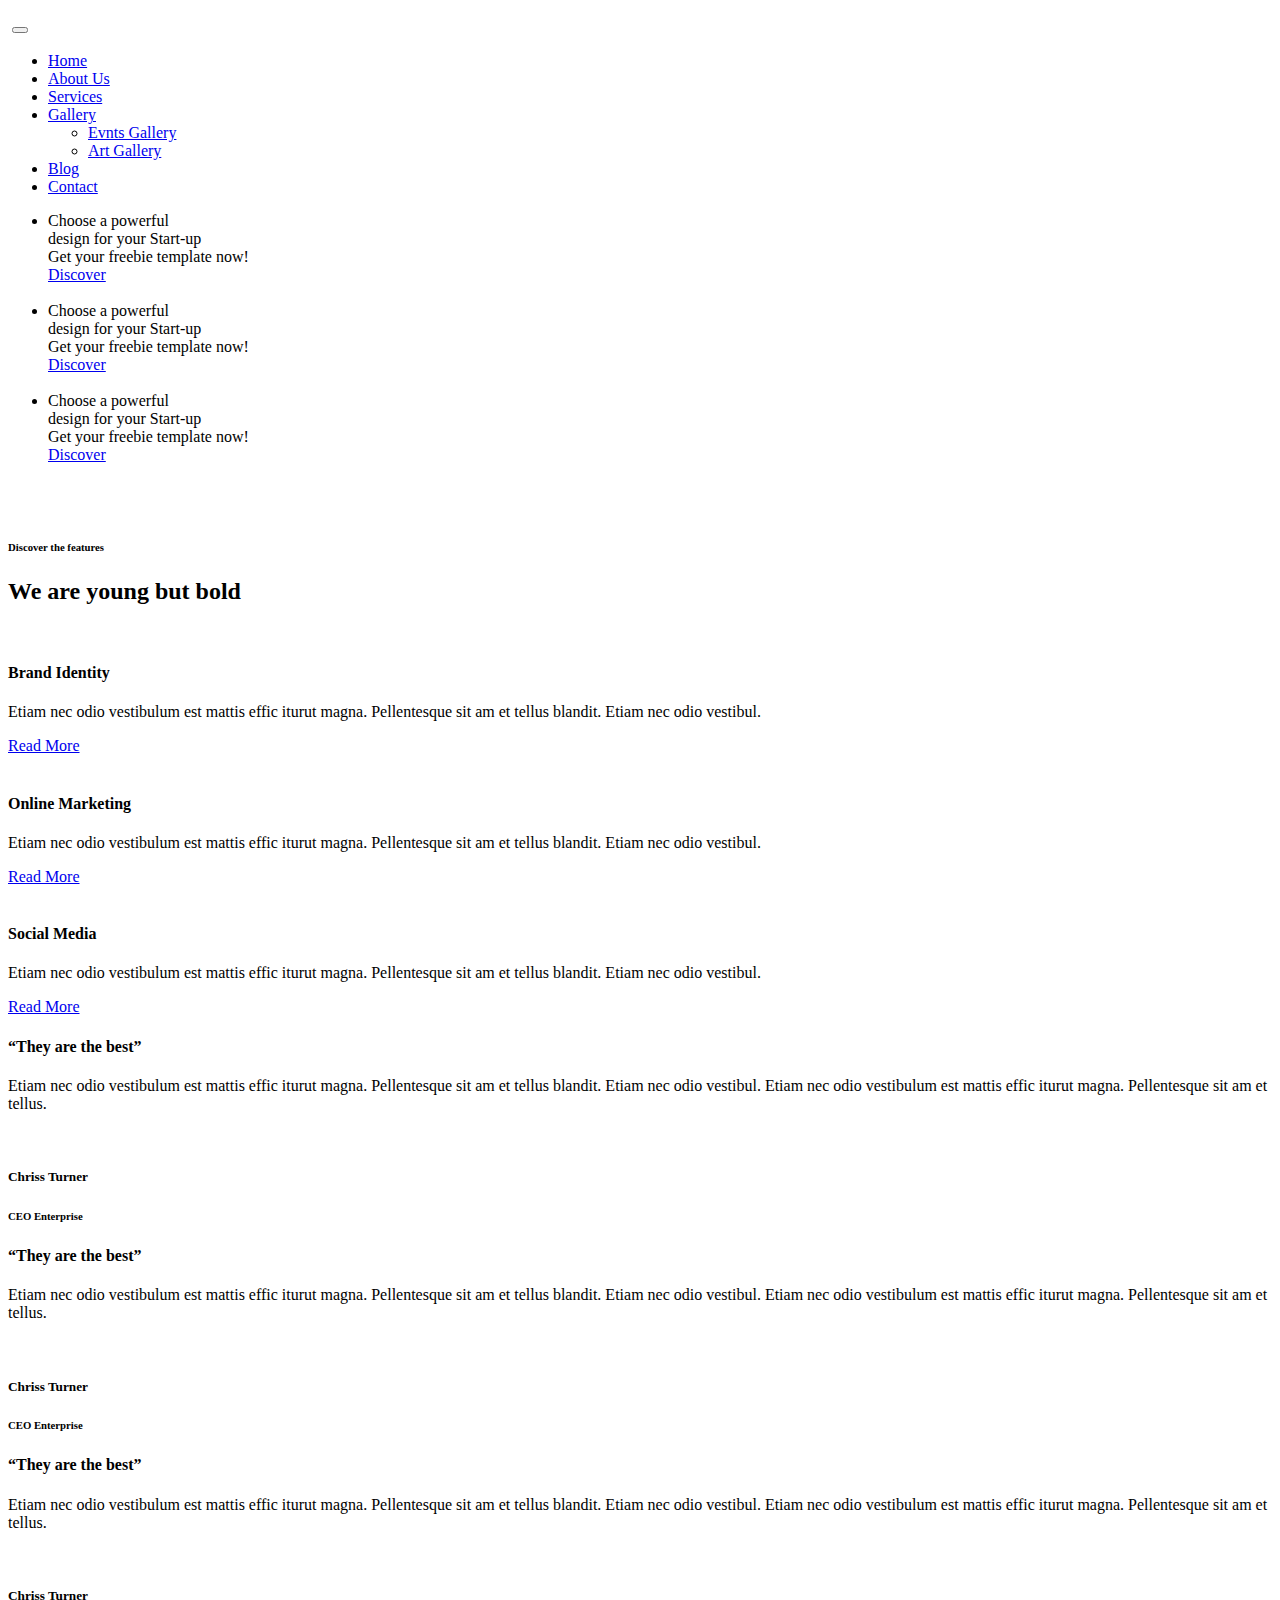
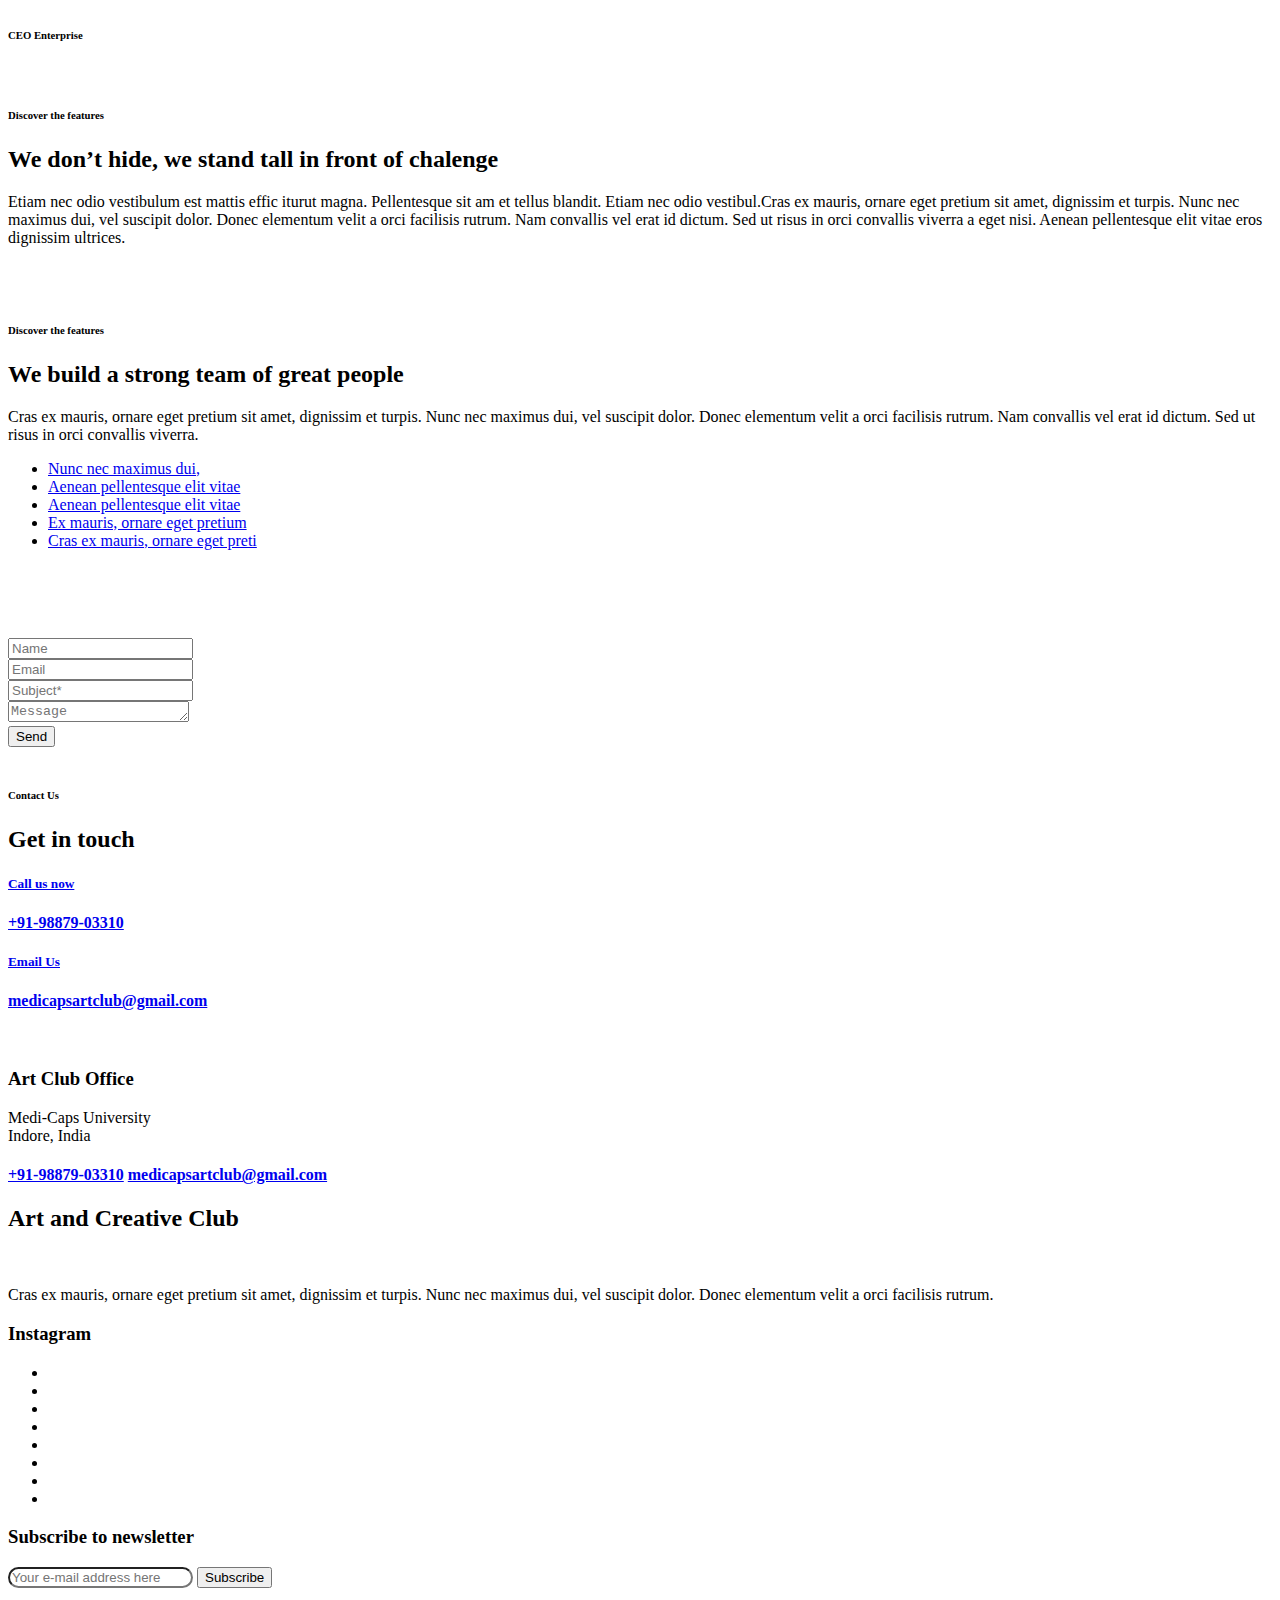
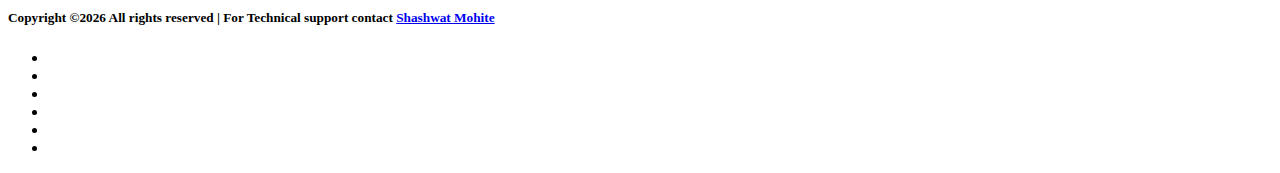
==== index.html @ d2703288 "Update index.html" ====
<!DOCTYPE html>
<html lang="en">
    <head>
        <meta charset="utf-8" >
        <meta name="viewport" content="width=device-width, initial-scale=1.0, maximum-scale=1.0, user-scalable=no"/>
        <meta http-equiv="X-UA-Compatible" content="IE=edge">
        <meta name="viewport" content="width=device-width, initial-scale=1">   
        <link rel="icon" href="img/fav-icon.png" type="image/x-icon" />
        <title>Art and Creativity Club</title>
        <link href="css/font-awesome.min.css" rel="stylesheet">
        <link href="css/bootstrap.min.css" rel="stylesheet">
        <link href="vendors/revolution/css/settings.css" rel="stylesheet">
        <link href="vendors/revolution/css/layers.css" rel="stylesheet">
        <link href="vendors/revolution/css/navigation.css" rel="stylesheet">
        <link href="vendors/owl-carousel/owl.carousel.min.css" rel="stylesheet">
        <link href="css/style.css" rel="stylesheet">
        <link href="css/responsive.css" rel="stylesheet">
    </head>
    <body>
        
        <!--================Header Menu Area =================-->
        <header class="main_menu_area">
            <nav class="navbar navbar-expand-lg navbar-light bg-light">
                <a class="navbar-brand" href="#" style="font-size: 25px;"><img src="img/logo.png" style="height: 55px;" alt=""></a>
                <button class="navbar-toggler" type="button" data-toggle="collapse" data-target="#navbarSupportedContent" aria-controls="navbarSupportedContent" aria-expanded="false" aria-label="Toggle navigation">
                    <span></span>
                    <span></span>
                    <span></span>
                </button>

                <div class="collapse navbar-collapse" id="navbarSupportedContent">
                    <ul class="navbar-nav">
                        <li class="nav-item active"><a class="nav-link" href="index.html">Home</a></li>
                        <li class="nav-item"><a class="nav-link" href="about-us.html">About Us</a></li>
                        <li class="nav-item"><a class="nav-link" href="service.html">Services</a></li>
                        <li class="nav-item dropdown submenu">
                            <a class="nav-link dropdown-toggle" href="#" id="navbarDropdown" role="button" data-toggle="dropdown" aria-haspopup="true" aria-expanded="false">
                            Gallery
                            </a>
                            <ul class="dropdown-menu" aria-labelledby="navbarDropdown">
                                <li class="nav-item"><a class="nav-link" href="portfolio.html">Evnts Gallery</a></li>
                                <li class="nav-item"><a class="nav-link" href="portfolio.html">Art Gallery</a></li>
                            </ul>
                        </li>
                        <li class="nav-item"><a class="nav-link" href="blog.html">Blog</a></li>
                        <li class="nav-item"><a class="nav-link" href="contact.html">Contact</a></li>
                    </ul>
                </div>
            </nav>
        </header>
        <!--================End Header Menu Area =================-->
        
        
        <!--================Slider Area =================-->
        <section class="main_slider_area">
            <div id="main_slider" class="rev_slider" data-version="5.3.1.6">
                <ul>
                    <li data-index="rs-1587" data-transition="fade" data-slotamount="default" data-hideafterloop="0" data-hideslideonmobile="off"  data-easein="default" data-easeout="default" data-masterspeed="300" data-rotate="0"  data-saveperformance="off"  data-title="Creative" data-param1="01" data-param2="" data-param3="" data-param4="" data-param5="" data-param6="" data-param7="" data-param8="" data-param9="" data-param10="" data-description="">
                        <!-- LAYER NR. 1 -->
                        <div class="slider_text_box">
                            <div class="tp-caption tp-resizeme first_text" 
                            data-x="['left','left','left','left','15','center']" 
                            data-hoffset="['0','80','80','0']" 
                            data-y="['top','top','top','top']" 
                            data-voffset="['400','400','400','250','180','180']" 
                            data-fontsize="['72','72','72','50','50','30']"
                            data-lineheight="['82','82','82','62','62','42']"
                            data-width="['none']"
                            data-height="none"
                            data-whitespace="nowrape"
                            data-type="text" 
                            data-responsive_offset="on" 
                            data-frames="[{&quot;delay&quot;:10,&quot;speed&quot;:1500,&quot;frame&quot;:&quot;0&quot;,&quot;from&quot;:&quot;y:[-100%];z:0;rX:0deg;rY:0;rZ:0;sX:1;sY:1;skX:0;skY:0;&quot;,&quot;mask&quot;:&quot;x:0px;y:0px;s:inherit;e:inherit;&quot;,&quot;to&quot;:&quot;o:1;&quot;,&quot;ease&quot;:&quot;Power2.easeInOut&quot;},{&quot;delay&quot;:&quot;wait&quot;,&quot;speed&quot;:1500,&quot;frame&quot;:&quot;999&quot;,&quot;to&quot;:&quot;y:[175%];&quot;,&quot;mask&quot;:&quot;x:inherit;y:inherit;s:inherit;e:inherit;&quot;,&quot;ease&quot;:&quot;Power2.easeInOut&quot;}]"
                            data-textAlign="['left','left','left','left','left','center']">Choose a powerful <br />design for your Start-up</div>
                            
                            <div class="tp-caption tp-resizeme secand_text" 
                                data-x="['left','left','left','left','15','center']" 
                                data-hoffset="['0','80','80','0']" 
                                data-y="['top','top','top','top']" 
                                data-voffset="['575','575','575','400','320','300']"  
                                data-fontsize="['24','24','24','18','16','16']"
                                data-lineheight="['36','36','36','26','26','26']"
                                data-width="['none','none','none','none','none']"
                                data-height="none"
                                data-whitespace="nowrape"
                                data-type="text" 
                                data-responsive_offset="on"
                                data-transform_idle="o:1;"
                                data-frames="[{&quot;delay&quot;:10,&quot;speed&quot;:1500,&quot;frame&quot;:&quot;0&quot;,&quot;from&quot;:&quot;y:[100%];z:0;rX:0deg;rY:0;rZ:0;sX:1;sY:1;skX:0;skY:0;opacity:0;&quot;,&quot;mask&quot;:&quot;x:0px;y:[100%];s:inherit;e:inherit;&quot;,&quot;to&quot;:&quot;o:1;&quot;,&quot;ease&quot;:&quot;Power2.easeInOut&quot;},{&quot;delay&quot;:&quot;wait&quot;,&quot;speed&quot;:1500,&quot;frame&quot;:&quot;999&quot;,&quot;to&quot;:&quot;y:[175%];&quot;,&quot;mask&quot;:&quot;x:inherit;y:inherit;s:inherit;e:inherit;&quot;,&quot;ease&quot;:&quot;Power2.easeInOut&quot;}]"
                                data-textAlign="['left','left','left','left','left','center']">Get your freebie template now!
                            </div>
                            
                            <div class="tp-caption tp-resizeme" 
                                data-x="['left','left','left','left','15','center']" data-hoffset="['0','80','80','0']" 
                                data-y="['top','top','top','top']" 
                                data-voffset="['670','670','670','480','370','350']" 
                                data-fontsize="['14','14','14','14']"
                                data-lineheight="['46','46','46','46']"
                                data-width="none"
                                data-height="none"
                                data-whitespace="nowrap"
                                data-type="text" 
                                data-responsive_offset="on" 
                                data-frames="[{&quot;delay&quot;:10,&quot;speed&quot;:1500,&quot;frame&quot;:&quot;0&quot;,&quot;from&quot;:&quot;y:[100%];z:0;rX:0deg;rY:0;rZ:0;sX:1;sY:1;skX:0;skY:0;opacity:0;&quot;,&quot;mask&quot;:&quot;x:0px;y:[100%];s:inherit;e:inherit;&quot;,&quot;to&quot;:&quot;o:1;&quot;,&quot;ease&quot;:&quot;Power2.easeInOut&quot;},{&quot;delay&quot;:&quot;wait&quot;,&quot;speed&quot;:1500,&quot;frame&quot;:&quot;999&quot;,&quot;to&quot;:&quot;y:[175%];&quot;,&quot;mask&quot;:&quot;x:inherit;y:inherit;s:inherit;e:inherit;&quot;,&quot;ease&quot;:&quot;Power2.easeInOut&quot;}]">
                                <a class="more_btn" href="#">Discover</a>
                            </div>
                            <div class="tp-caption tp-resizeme single_img" 
                            data-x="['right','right','right','right','right','right']" 
                            data-hoffset="['0','0','0','0']" 
                            data-y="['top','top','top','top']" 
                            data-voffset="['180','180','180','180','0']" 
                            data-fontsize="['65','65','60','40','25']"
                            data-lineheight="['75','75','75','50','35']"
                            data-width="['485','485','485','485','485']"
                            data-height="none"
                            data-whitespace="normal"
                            data-type="text" 
                            data-responsive_offset="on" 
                            data-frames="[{&quot;delay&quot;:10,&quot;speed&quot;:1500,&quot;frame&quot;:&quot;0&quot;,&quot;from&quot;:&quot;y:[-100%];z:0;rX:0deg;rY:0;rZ:0;sX:1;sY:1;skX:0;skY:0;&quot;,&quot;mask&quot;:&quot;x:0px;y:0px;s:inherit;e:inherit;&quot;,&quot;to&quot;:&quot;o:1;&quot;,&quot;ease&quot;:&quot;Power2.easeInOut&quot;},{&quot;delay&quot;:&quot;wait&quot;,&quot;speed&quot;:1500,&quot;frame&quot;:&quot;999&quot;,&quot;to&quot;:&quot;y:[175%];&quot;,&quot;mask&quot;:&quot;x:inherit;y:inherit;s:inherit;e:inherit;&quot;,&quot;ease&quot;:&quot;Power2.easeInOut&quot;}]"
                            data-textAlign="['left','left','left','left','left','center']">
                                <img src="img/home-slider/slider-m-1.png" alt="">
                            </div>
                        </div>
                    </li>
                    <li data-index="rs-1588" data-transition="fade" data-slotamount="default" data-hideafterloop="0" data-hideslideonmobile="off"  data-easein="default" data-easeout="default" data-masterspeed="300" data-rotate="0"  data-saveperformance="off"  data-title="Creative" data-param1="01" data-param2="" data-param3="" data-param4="" data-param5="" data-param6="" data-param7="" data-param8="" data-param9="" data-param10="" data-description="">
                    <!-- LAYERS -->
                        <!-- LAYERS -->

                        <!-- LAYER NR. 1 -->
                        <div class="slider_text_box">
                            <div class="tp-caption tp-resizeme first_text" 
                            data-x="['left','left','left','left','15','center']" 
                            data-hoffset="['0','80','80','0']" 
                            data-y="['top','top','top','top']" 
                            data-voffset="['400','400','400','250','180','180']" 
                            data-fontsize="['72','72','72','50','50','30']"
                            data-lineheight="['82','82','82','62','62','42']"
                            data-width="['none']"
                            data-height="none"
                            data-whitespace="nowrape"
                            data-type="text" 
                            data-responsive_offset="on" 
                            data-frames="[{&quot;delay&quot;:10,&quot;speed&quot;:1500,&quot;frame&quot;:&quot;0&quot;,&quot;from&quot;:&quot;y:[-100%];z:0;rX:0deg;rY:0;rZ:0;sX:1;sY:1;skX:0;skY:0;&quot;,&quot;mask&quot;:&quot;x:0px;y:0px;s:inherit;e:inherit;&quot;,&quot;to&quot;:&quot;o:1;&quot;,&quot;ease&quot;:&quot;Power2.easeInOut&quot;},{&quot;delay&quot;:&quot;wait&quot;,&quot;speed&quot;:1500,&quot;frame&quot;:&quot;999&quot;,&quot;to&quot;:&quot;y:[175%];&quot;,&quot;mask&quot;:&quot;x:inherit;y:inherit;s:inherit;e:inherit;&quot;,&quot;ease&quot;:&quot;Power2.easeInOut&quot;}]"
                            data-textAlign="['left','left','left','left','left','center']">Choose a powerful <br />design for your Start-up</div>
                            
                            <div class="tp-caption tp-resizeme secand_text" 
                                data-x="['left','left','left','left','15','center']" 
                                data-hoffset="['0','80','80','0']" 
                                data-y="['top','top','top','top']" 
                                data-voffset="['575','575','575','400','320','300']"  
                                data-fontsize="['24','24','24','18','16','16']"
                                data-lineheight="['36','36','36','26','26','26']"
                                data-width="['none','none','none','none','none']"
                                data-height="none"
                                data-whitespace="nowrape"
                                data-type="text" 
                                data-responsive_offset="on"
                                data-transform_idle="o:1;"
                                data-frames="[{&quot;delay&quot;:10,&quot;speed&quot;:1500,&quot;frame&quot;:&quot;0&quot;,&quot;from&quot;:&quot;y:[100%];z:0;rX:0deg;rY:0;rZ:0;sX:1;sY:1;skX:0;skY:0;opacity:0;&quot;,&quot;mask&quot;:&quot;x:0px;y:[100%];s:inherit;e:inherit;&quot;,&quot;to&quot;:&quot;o:1;&quot;,&quot;ease&quot;:&quot;Power2.easeInOut&quot;},{&quot;delay&quot;:&quot;wait&quot;,&quot;speed&quot;:1500,&quot;frame&quot;:&quot;999&quot;,&quot;to&quot;:&quot;y:[175%];&quot;,&quot;mask&quot;:&quot;x:inherit;y:inherit;s:inherit;e:inherit;&quot;,&quot;ease&quot;:&quot;Power2.easeInOut&quot;}]"
                                data-textAlign="['left','left','left','left','left','center']">Get your freebie template now!
                            </div>
                            
                            <div class="tp-caption tp-resizeme" 
                                data-x="['left','left','left','left','15','center']" data-hoffset="['0','80','80','0']" 
                                data-y="['top','top','top','top']" 
                                data-voffset="['670','670','670','480','370','350']" 
                                data-fontsize="['14','14','14','14']"
                                data-lineheight="['46','46','46','46']"
                                data-width="none"
                                data-height="none"
                                data-whitespace="nowrap"
                                data-type="text" 
                                data-responsive_offset="on" 
                                data-frames="[{&quot;delay&quot;:10,&quot;speed&quot;:1500,&quot;frame&quot;:&quot;0&quot;,&quot;from&quot;:&quot;y:[100%];z:0;rX:0deg;rY:0;rZ:0;sX:1;sY:1;skX:0;skY:0;opacity:0;&quot;,&quot;mask&quot;:&quot;x:0px;y:[100%];s:inherit;e:inherit;&quot;,&quot;to&quot;:&quot;o:1;&quot;,&quot;ease&quot;:&quot;Power2.easeInOut&quot;},{&quot;delay&quot;:&quot;wait&quot;,&quot;speed&quot;:1500,&quot;frame&quot;:&quot;999&quot;,&quot;to&quot;:&quot;y:[175%];&quot;,&quot;mask&quot;:&quot;x:inherit;y:inherit;s:inherit;e:inherit;&quot;,&quot;ease&quot;:&quot;Power2.easeInOut&quot;}]">
                                <a class="more_btn" href="#">Discover</a>
                            </div>
                            <div class="tp-caption tp-resizeme single_img" 
                            data-x="['right','right','right','right','right','right']" 
                            data-hoffset="['0','0','0','0']" 
                            data-y="['top','top','top','top']" 
                            data-voffset="['180','180','180','180','0']" 
                            data-fontsize="['65','65','60','40','25']"
                            data-lineheight="['75','75','75','50','35']"
                            data-width="['485','485','485','485','485']"
                            data-height="none"
                            data-whitespace="normal"
                            data-type="text" 
                            data-responsive_offset="on" 
                            data-frames="[{&quot;delay&quot;:10,&quot;speed&quot;:1500,&quot;frame&quot;:&quot;0&quot;,&quot;from&quot;:&quot;y:[-100%];z:0;rX:0deg;rY:0;rZ:0;sX:1;sY:1;skX:0;skY:0;&quot;,&quot;mask&quot;:&quot;x:0px;y:0px;s:inherit;e:inherit;&quot;,&quot;to&quot;:&quot;o:1;&quot;,&quot;ease&quot;:&quot;Power2.easeInOut&quot;},{&quot;delay&quot;:&quot;wait&quot;,&quot;speed&quot;:1500,&quot;frame&quot;:&quot;999&quot;,&quot;to&quot;:&quot;y:[175%];&quot;,&quot;mask&quot;:&quot;x:inherit;y:inherit;s:inherit;e:inherit;&quot;,&quot;ease&quot;:&quot;Power2.easeInOut&quot;}]"
                            data-textAlign="['left','left','left','left','left','center']">
                                <img src="img/home-slider/slider-m-1.png" alt="">
                            </div>
                        </div>
                    </li>
                    <li data-index="rs-1589" data-transition="fade" data-slotamount="default" data-hideafterloop="0" data-hideslideonmobile="off"  data-easein="default" data-easeout="default" data-masterspeed="300" data-rotate="0"  data-saveperformance="off"  data-title="Creative" data-param1="01" data-param2="" data-param3="" data-param4="" data-param5="" data-param6="" data-param7="" data-param8="" data-param9="" data-param10="" data-description="">
                    <!-- LAYERS -->
                        <!-- LAYERS -->

                        <!-- LAYER NR. 1 -->
                        <div class="slider_text_box">
                            <div class="tp-caption tp-resizeme first_text" 
                            data-x="['left','left','left','left','15','center']" 
                            data-hoffset="['0','80','80','0']" 
                            data-y="['top','top','top','top']" 
                            data-voffset="['400','400','400','250','180','180']" 
                            data-fontsize="['72','72','72','50','50','30']"
                            data-lineheight="['82','82','82','62','62','42']"
                            data-width="['none']"
                            data-height="none"
                            data-whitespace="nowrape"
                            data-type="text" 
                            data-responsive_offset="on" 
                            data-frames="[{&quot;delay&quot;:10,&quot;speed&quot;:1500,&quot;frame&quot;:&quot;0&quot;,&quot;from&quot;:&quot;y:[-100%];z:0;rX:0deg;rY:0;rZ:0;sX:1;sY:1;skX:0;skY:0;&quot;,&quot;mask&quot;:&quot;x:0px;y:0px;s:inherit;e:inherit;&quot;,&quot;to&quot;:&quot;o:1;&quot;,&quot;ease&quot;:&quot;Power2.easeInOut&quot;},{&quot;delay&quot;:&quot;wait&quot;,&quot;speed&quot;:1500,&quot;frame&quot;:&quot;999&quot;,&quot;to&quot;:&quot;y:[175%];&quot;,&quot;mask&quot;:&quot;x:inherit;y:inherit;s:inherit;e:inherit;&quot;,&quot;ease&quot;:&quot;Power2.easeInOut&quot;}]"
                            data-textAlign="['left','left','left','left','left','center']">Choose a powerful <br />design for your Start-up</div>
                            
                            <div class="tp-caption tp-resizeme secand_text" 
                                data-x="['left','left','left','left','15','center']" 
                                data-hoffset="['0','80','80','0']" 
                                data-y="['top','top','top','top']" 
                                data-voffset="['575','575','575','400','320','300']"  
                                data-fontsize="['24','24','24','18','16','16']"
                                data-lineheight="['36','36','36','26','26','26']"
                                data-width="['none','none','none','none','none']"
                                data-height="none"
                                data-whitespace="nowrape"
                                data-type="text" 
                                data-responsive_offset="on"
                                data-transform_idle="o:1;"
                                data-frames="[{&quot;delay&quot;:10,&quot;speed&quot;:1500,&quot;frame&quot;:&quot;0&quot;,&quot;from&quot;:&quot;y:[100%];z:0;rX:0deg;rY:0;rZ:0;sX:1;sY:1;skX:0;skY:0;opacity:0;&quot;,&quot;mask&quot;:&quot;x:0px;y:[100%];s:inherit;e:inherit;&quot;,&quot;to&quot;:&quot;o:1;&quot;,&quot;ease&quot;:&quot;Power2.easeInOut&quot;},{&quot;delay&quot;:&quot;wait&quot;,&quot;speed&quot;:1500,&quot;frame&quot;:&quot;999&quot;,&quot;to&quot;:&quot;y:[175%];&quot;,&quot;mask&quot;:&quot;x:inherit;y:inherit;s:inherit;e:inherit;&quot;,&quot;ease&quot;:&quot;Power2.easeInOut&quot;}]"
                                data-textAlign="['left','left','left','left','left','center']">Get your freebie template now!
                            </div>
                            
                            <div class="tp-caption tp-resizeme" 
                                data-x="['left','left','left','left','15','center']" data-hoffset="['0','80','80','0']" 
                                data-y="['top','top','top','top']" 
                                data-voffset="['670','670','670','480','370','350']" 
                                data-fontsize="['14','14','14','14']"
                                data-lineheight="['46','46','46','46']"
                                data-width="none"
                                data-height="none"
                                data-whitespace="nowrap"
                                data-type="text" 
                                data-responsive_offset="on" 
                                data-frames="[{&quot;delay&quot;:10,&quot;speed&quot;:1500,&quot;frame&quot;:&quot;0&quot;,&quot;from&quot;:&quot;y:[100%];z:0;rX:0deg;rY:0;rZ:0;sX:1;sY:1;skX:0;skY:0;opacity:0;&quot;,&quot;mask&quot;:&quot;x:0px;y:[100%];s:inherit;e:inherit;&quot;,&quot;to&quot;:&quot;o:1;&quot;,&quot;ease&quot;:&quot;Power2.easeInOut&quot;},{&quot;delay&quot;:&quot;wait&quot;,&quot;speed&quot;:1500,&quot;frame&quot;:&quot;999&quot;,&quot;to&quot;:&quot;y:[175%];&quot;,&quot;mask&quot;:&quot;x:inherit;y:inherit;s:inherit;e:inherit;&quot;,&quot;ease&quot;:&quot;Power2.easeInOut&quot;}]">
                                <a class="more_btn" href="#">Discover</a>
                            </div>
                            <div class="tp-caption tp-resizeme single_img" 
                            data-x="['right','right','right','right','right','right']" 
                            data-hoffset="['0','0','0','0']" 
                            data-y="['top','top','top','top']" 
                            data-voffset="['180','180','180','180','0']" 
                            data-fontsize="['65','65','60','40','25']"
                            data-lineheight="['75','75','75','50','35']"
                            data-width="['485','485','485','485','485']"
                            data-height="none"
                            data-whitespace="normal"
                            data-type="text" 
                            data-responsive_offset="on" 
                            data-frames="[{&quot;delay&quot;:10,&quot;speed&quot;:1500,&quot;frame&quot;:&quot;0&quot;,&quot;from&quot;:&quot;y:[-100%];z:0;rX:0deg;rY:0;rZ:0;sX:1;sY:1;skX:0;skY:0;&quot;,&quot;mask&quot;:&quot;x:0px;y:0px;s:inherit;e:inherit;&quot;,&quot;to&quot;:&quot;o:1;&quot;,&quot;ease&quot;:&quot;Power2.easeInOut&quot;},{&quot;delay&quot;:&quot;wait&quot;,&quot;speed&quot;:1500,&quot;frame&quot;:&quot;999&quot;,&quot;to&quot;:&quot;y:[175%];&quot;,&quot;mask&quot;:&quot;x:inherit;y:inherit;s:inherit;e:inherit;&quot;,&quot;ease&quot;:&quot;Power2.easeInOut&quot;}]"
                            data-textAlign="['left','left','left','left','left','center']">
                                <img src="img/home-slider/slider-m-1.png" alt="">
                            </div>
                        </div>
                    </li>
                </ul>
            </div>
        </section>
        <!--================End Slider Area =================-->
        
        <!--================Feature Area =================-->
        <section class="feature_area">
            <div class="container">
                <div class="c_title">
                    <img src="img/icon/title-icon.png" alt="">
                    <h6>Discover the features</h6>
                    <h2>We are young but bold</h2>
                </div>
                <div class="row feature_inner">
                    <div class="col-lg-4 col-sm-6">
                        <div class="feature_item">
                            <div class="f_icon">
                                <img src="img/icon/f-icon-1.png" alt="">
                            </div>
                            <h4>Brand Identity</h4>
                            <p>Etiam nec odio vestibulum est mattis effic iturut magna. Pellentesque sit am et tellus blandit. Etiam nec odio vestibul. </p>
                            <a class="more_btn" href="#">Read More</a>
                        </div>
                    </div>
                    <div class="col-lg-4 col-sm-6">
                        <div class="feature_item">
                            <div class="f_icon">
                                <img src="img/icon/f-icon-2.png" alt="">
                            </div>
                            <h4>Online Marketing</h4>
                            <p>Etiam nec odio vestibulum est mattis effic iturut magna. Pellentesque sit am et tellus blandit. Etiam nec odio vestibul. </p>
                            <a class="more_btn" href="#">Read More</a>
                        </div>
                    </div>
                    <div class="col-lg-4 col-sm-6">
                        <div class="feature_item">
                            <div class="f_icon">
                                <img src="img/icon/f-icon-3.png" alt="">
                            </div>
                            <h4>Social Media</h4>
                            <p>Etiam nec odio vestibulum est mattis effic iturut magna. Pellentesque sit am et tellus blandit. Etiam nec odio vestibul. </p>
                            <a class="more_btn" href="#">Read More</a>
                        </div>
                    </div>
                </div>
            </div>
        </section>
        <!--================End Feature Area =================-->
        
        <!--================The best slider Area =================-->
        <section class="best_3d_area">
            <div class="left_3d">
                <div class="shap_slider_inner owl-carousel">
                    <div class="item">
                        <h4>“They are the best”</h4>
                        <p>Etiam nec odio vestibulum est mattis effic iturut magna. Pellentesque sit am et tellus blandit. Etiam nec odio vestibul. Etiam nec odio vestibulum est mattis effic iturut magna. Pellentesque sit am et tellus.</p>
                        <div class="media">
                            <img src="img/team/people/people-5.jpg" alt="">
                            <div class="media-body">
                                <h5>Chriss Turner</h5>
                                <h6>CEO Enterprise</h6>
                            </div>
                        </div>
                    </div>
                    <div class="item">
                        <h4>“They are the best”</h4>
                        <p>Etiam nec odio vestibulum est mattis effic iturut magna. Pellentesque sit am et tellus blandit. Etiam nec odio vestibul. Etiam nec odio vestibulum est mattis effic iturut magna. Pellentesque sit am et tellus.</p>
                        <div class="media">
                            <img src="img/team/people/people-5.jpg" alt="">
                            <div class="media-body">
                                <h5>Chriss Turner</h5>
                                <h6>CEO Enterprise</h6>
                            </div>
                        </div>
                    </div>
                    <div class="item">
                        <h4>“They are the best”</h4>
                        <p>Etiam nec odio vestibulum est mattis effic iturut magna. Pellentesque sit am et tellus blandit. Etiam nec odio vestibul. Etiam nec odio vestibulum est mattis effic iturut magna. Pellentesque sit am et tellus.</p>
                        <div class="media">
                            <img src="img/team/people/people-5.jpg" alt="">
                            <div class="media-body">
                                <h5>Chriss Turner</h5>
                                <h6>CEO Enterprise</h6>
                            </div>
                        </div>
                    </div>
                </div>
            </div>
            <div class="right_text">
                <div class="right_text_inner">
                    <div class="text_3d">
                        <div class="l_title">
                            <img src="img/icon/title-icon.png" alt="">
                            <h6>Discover the features</h6>
                            <h2>We don’t hide, we stand tall in front of chalenge</h2>
                        </div>
                        <p>Etiam nec odio vestibulum est mattis effic iturut magna. Pellentesque sit am et tellus blandit. Etiam nec odio vestibul.Cras ex mauris, ornare eget pretium sit amet, dignissim et turpis. Nunc nec maximus dui, vel suscipit dolor. Donec elementum velit a orci facilisis rutrum. Nam convallis vel erat id dictum. Sed ut risus in orci convallis viverra a eget nisi. Aenean pellentesque elit vitae eros dignissim ultrices. </p>
                    </div>
                    <div class="shap_mobile">
                        <img src="img/iphone4.png" alt="">
                    </div>
                </div>
            </div>
        </section>
        <!--================End The best slider Area =================-->
        
        <!--================Team People Area =================-->
        <section class="team_people_area">
            <div class="container-fluid">
                <div class="row">
                    <div class="col-lg-6">
                        <div class="team_people_text">
                            <div class="l_title">
                                <img src="img/icon/title-icon.png" alt="">
                                <h6>Discover the features</h6>
                                <h2>We build a strong team of great people</h2>
                            </div>
                            <p>Cras ex mauris, ornare eget pretium sit amet, dignissim et turpis. Nunc nec maximus dui, vel suscipit dolor. Donec elementum velit a orci facilisis rutrum. Nam convallis vel erat id dictum. Sed ut risus in orci convallis viverra.</p>
                            <ul>
                                <li><a href="#">Nunc nec maximus dui, </a></li>
                                <li><a href="#">Aenean pellentesque elit vitae</a></li>
                                <li><a href="#">Aenean pellentesque elit vitae</a></li>
                                <li><a href="#">Ex mauris, ornare eget pretium </a></li>
                                <li><a href="#">Cras ex mauris, ornare eget preti</a></li>
                            </ul>
                        </div>
                    </div>
                    <div class="col-lg-6">
                        <div class="team_img_inner">
                            <div class="row">
                                <div class="col-lg-6 col-6">
                                    <div class="team_img_item">
                                        <img src="img/team/people/people-1.jpg" alt="">
                                    </div>
                                </div>
                                <div class="col-lg-6 col-6">
                                    <div class="team_img_item">
                                        <img src="img/team/people/people-2.jpg" alt="">
                                    </div>
                                </div>
                                <div class="col-lg-6 col-6">
                                    <div class="team_img_item">
                                        <img src="img/team/people/people-3.jpg" alt="">
                                    </div>
                                </div>
                                <div class="col-lg-6 col-6">
                                    <div class="team_img_item">
                                        <img src="img/team/people/people-4.jpg" alt="">
                                    </div>
                                </div>
                            </div>
                        </div>
                    </div>
                </div>
            </div>
        </section>
        <!--================End Team People Area =================-->
        
        <!--================Get in Touch Area =================-->
        <section class="get_in_touch_area">
            <div class="container">
                <div class="row get_touch_inner">
                    <div class="col-lg-6">
                        <form class="contact_us_form row" action="contact_process.php" method="post" id="contactForm" novalidate="novalidate">
                            <div class="form-group col-lg-6">
                                <input type="text" class="form-control" id="name" name="name" placeholder="Name">
                            </div>
                            <div class="form-group col-lg-6">
                                <input type="email" class="form-control" id="email" name="email" placeholder="Email">
                            </div>
                            <div class="form-group col-lg-12">
                                <input type="text" class="form-control" id="subject" name="subject" placeholder="Subject*">
                            </div>
                            <div class="form-group col-lg-12">
                                <textarea class="form-control" name="message" id="message" rows="1" placeholder="Message"></textarea>
                            </div>
                            <div class="form-group col-lg-12">
                                <button type="submit" value="submit" class="btn submit_btn form-control">Send</button>
                            </div>
                        </form>
                    </div>
                    <div class="col-lg-6">
                        <div class="touch_details">
                            <div class="l_title">
                                <img src="img/icon/title-icon.png" alt="">
                                <h6>Contact Us</h6>
                                <h2>Get in touch</h2>
                            </div>
                            <a href="#"><h5>Call us now</h5></a>
                            <a href="#"><h4>+91-98879-03310</h4></a>
                            <a href="#"><h5>Email Us</h5></a>
                            <a href="#"><h4>medicapsartclub@gmail.com</h4></a>
                        </div>
                    </div>
                </div>
            </div>
        </section>
        <!--================End Get in Touch Area =================-->
        
        <!--================Map Area =================-->
        <section class="world_map_area p_100">
            <div class="container">
                <div class="world_map_inner">
                    <img class="img-fluid" src="img/world-map.png" alt="">
                    <div class="bd-callout">
                        <h3>Art Club Office</h3>
                        <p>Medi-Caps University <br />Indore, India</p>
                        <h4><a href="#">+91-98879-03310</a> <a href="#">medicapsartclub@gmail.com</a></h4>
                    </div>
                </div>
            </div>
        </section>
        <!--================End Map Area =================-->
        
        <!--================Footer Area =================-->
        <footer class="footr_area">
            <div class="footer_widget_area">
                <div class="container">
                    <div class="row footer_widget_inner">
                        <div class="col-lg-4 col-sm-6">
                            <aside class="f_widget f_about_widget">
                                <h2 style="color: black;">Art and Creative Club</h2>
                                <br>
                                <p>Cras ex mauris, ornare eget pretium sit amet, dignissim et turpis. Nunc nec maximus dui, vel suscipit dolor. Donec elementum velit a orci facilisis rutrum.</p>
                            </aside>
                        </div>
                        <div class="col-lg-4 col-sm-6">
                            <aside class="f_widget f_insta_widget">
                                <div class="f_title">
                                    <h3 style="color: black;">Instagram</h3>
                                </div>
                                <ul>
                                    <li><a href="#"><img src="img/instagram/ins-1.jpg" alt=""></a></li>
                                    <li><a href="#"><img src="img/instagram/ins-2.jpg" alt=""></a></li>
                                    <li><a href="#"><img src="img/instagram/ins-3.jpg" alt=""></a></li>
                                    <li><a href="#"><img src="img/instagram/ins-4.jpg" alt=""></a></li>
                                    <li><a href="#"><img src="img/instagram/ins-5.jpg" alt=""></a></li>
                                    <li><a href="#"><img src="img/instagram/ins-6.jpg" alt=""></a></li>
                                    <li><a href="#"><img src="img/instagram/ins-7.jpg" alt=""></a></li>
                                    <li><a href="#"><img src="img/instagram/ins-8.jpg" alt=""></a></li>
                                </ul>
                            </aside>
                        </div>
                        <div class="col-lg-4 col-sm-6">
                            <aside class="f_widget f_subs_widget">
                                <div class="f_title">
                                    <h3 style="color: black;">Subscribe to newsletter</h3>
                                </div>
                                <div class="input-group">
                                    <input type="text" class="form-control" placeholder="Your e-mail address here" aria-label="Your e-mail address here" style="border-radius: 20px;">
                                    <span class="input-group-btn">
                                        <button class="btn btn-secondary submit_btn" type="button">Subscribe</button>
                                    </span>
                                </div>
                            </aside>
                        </div>
                    </div>
                </div>
            </div>
            <div class="footer_copyright">
                <div class="container">
                    <div class="float-sm-left">
                        <h5><!-- Link back to Colorlib can't be removed. Template is licensed under CC BY 3.0. -->
Copyright &copy;<script>document.write(new Date().getFullYear());</script> All rights reserved | For Technical support contact <i class="fa fa-phone" aria-hidden="true"></i><a href="https://colorlib.com" target="_blank"> Shashwat Mohite</a>
<!-- Link back to Colorlib can't be removed. Template is licensed under CC BY 3.0. --></h5>
                    </div>
                    <div class="float-sm-right">
                        <ul>
                            <li><a href="#"><i class="fa fa-pinterest"></i></a></li>
                            <li><a href="#"><i class="fa fa-facebook"></i></a></li>
                            <li><a href="#"><i class="fa fa-twitter"></i></a></li>
                            <li><a href="#"><i class="fa fa-dribbble"></i></a></li>
                            <li><a href="#"><i class="fa fa-behance"></i></a></li>
                            <li><a href="#"><i class="fa fa-linkedin"></i></a></li>
                        </ul>
                    </div>
                </div>
            </div>
        </footer>
        <!--================End Footer Area =================-->
        <script src="js/jquery-3.2.1.min.js"></script>
        <script src="js/popper.min.js"></script>
        <script src="js/bootstrap.min.js"></script>
        <script src="vendors/revolution/js/jquery.themepunch.tools.min.js"></script>
        <script src="vendors/revolution/js/jquery.themepunch.revolution.min.js"></script>
        <script src="vendors/revolution/js/extensions/revolution.extension.actions.min.js"></script>
        <script src="vendors/revolution/js/extensions/revolution.extension.video.min.js"></script>
        <script src="vendors/revolution/js/extensions/revolution.extension.slideanims.min.js"></script>
        <script src="vendors/revolution/js/extensions/revolution.extension.layeranimation.min.js"></script>
        <script src="vendors/revolution/js/extensions/revolution.extension.navigation.min.js"></script>
        <script src="vendors/revolution/js/extensions/revolution.extension.slideanims.min.js"></script>
        <script src="vendors/counterup/jquery.waypoints.min.js"></script>
        <script src="vendors/counterup/jquery.counterup.min.js"></script> 
        <script src="vendors/counterup/apear.js"></script>
        <script src="vendors/counterup/countto.js"></script>
        <script src="vendors/owl-carousel/owl.carousel.min.js"></script>
        <script src="vendors/magnify-popup/jquery.magnific-popup.min.js"></script>
        <script src="js/smoothscroll.js"></script>
        <script src="js/theme.js"></script>
    </body>
</html>
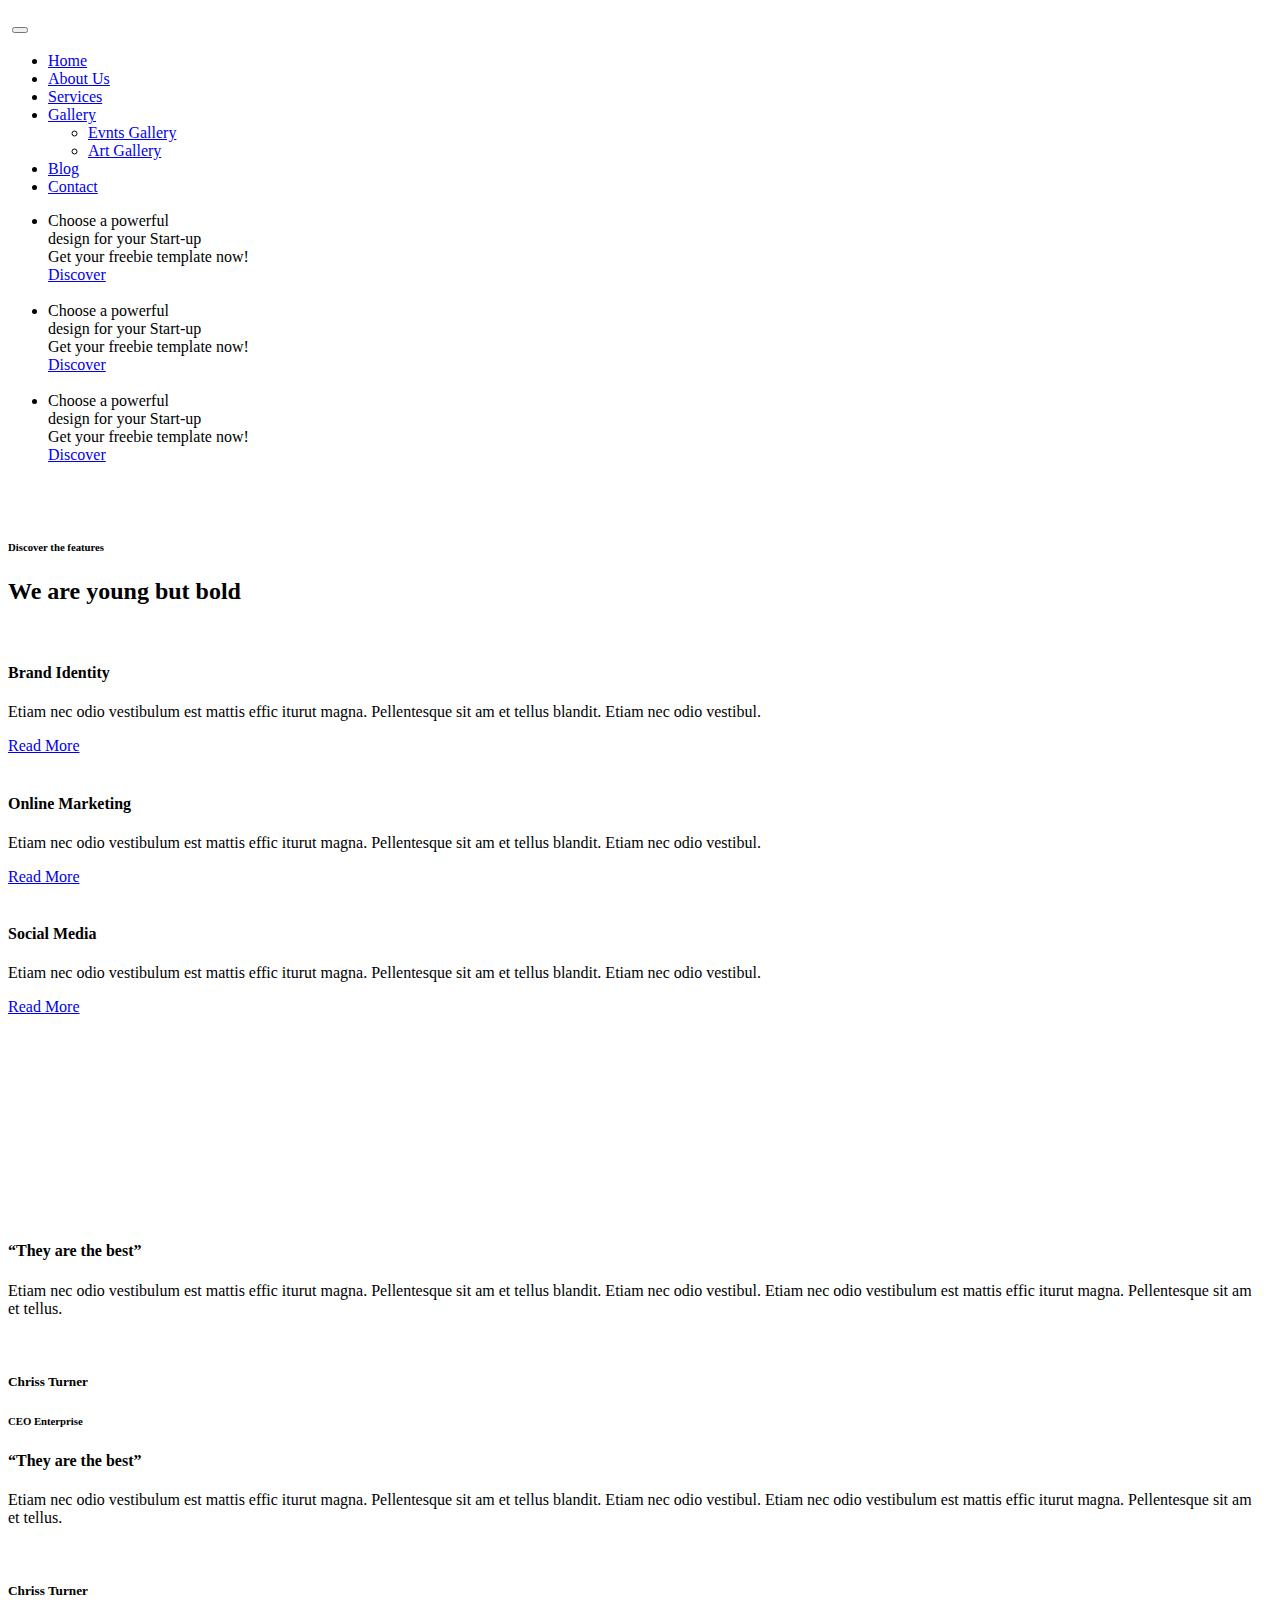
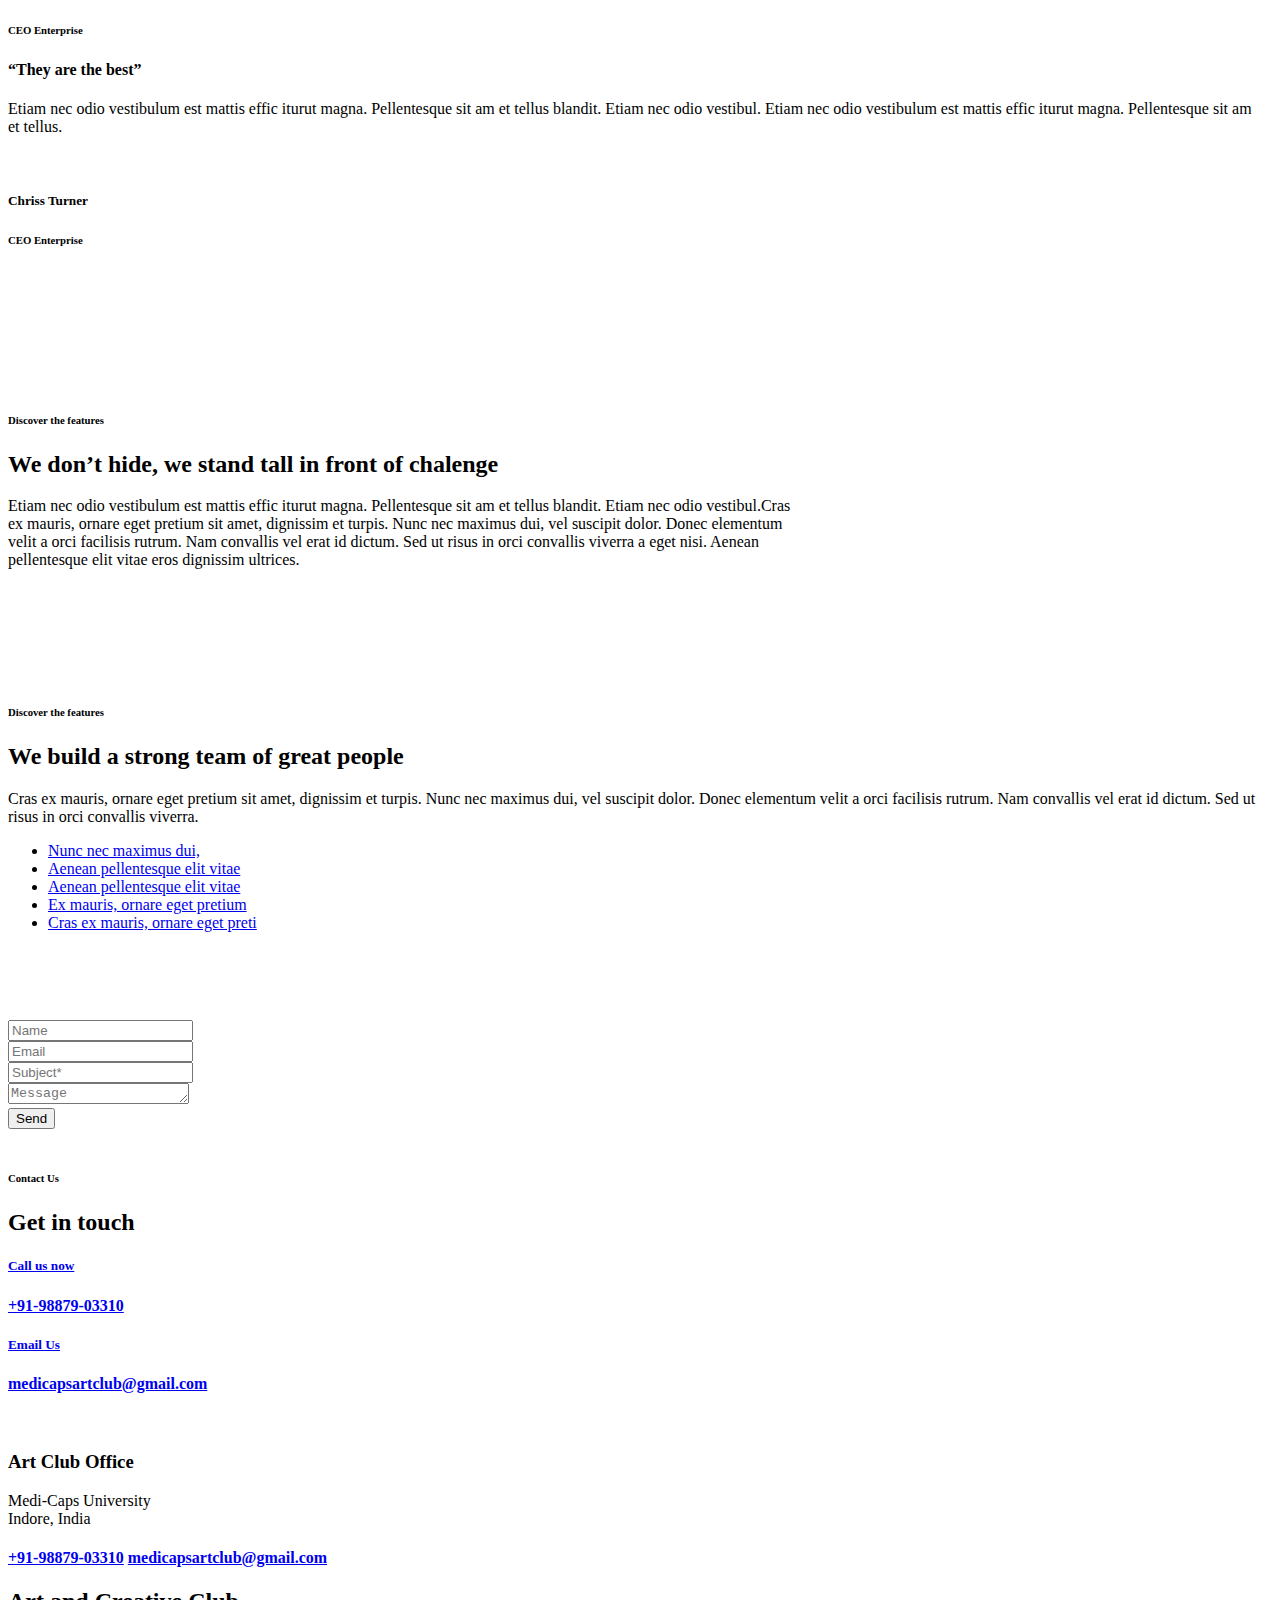
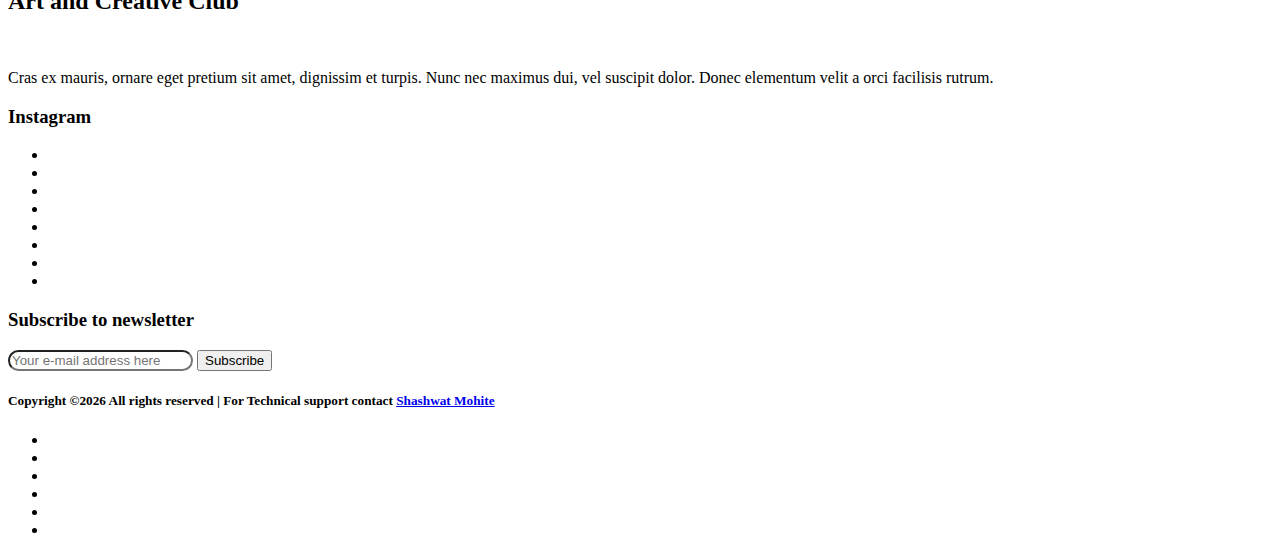
==== commit d79b0a9a: "Update index.html" ====
--- a/index.html
+++ b/index.html
@@ -21,7 +21,7 @@
         <!--================Header Menu Area =================-->
         <header class="main_menu_area">
             <nav class="navbar navbar-expand-lg navbar-light bg-light">
-                <a class="navbar-brand" href="#" style="font-size: 25px;"><img src="img/logo.png" style="height: 55px;" alt=""></a>
+                <a class="navbar-brand" href="#" style="font-size: 25px;"><img src="img/logo.png" style="height: 38px;" alt=""></a>
                 <button class="navbar-toggler" type="button" data-toggle="collapse" data-target="#navbarSupportedContent" aria-controls="navbarSupportedContent" aria-expanded="false" aria-label="Toggle navigation">
                     <span></span>
                     <span></span>
--- a/css/responsive.css
+++ b/css/responsive.css
@@ -0,0 +1,357 @@
+@media (max-width: 1750px){
+    .best_3d_area .left_3d::before {
+        background-size: contain;
+        width: 100%;
+    }
+}
+@media (max-width: 1520px){
+    .shap_mobile {
+        padding-left: 80px;
+        width: 38%;
+        padding-top: 60px;
+    }
+    .text_3d {
+        width: 62%;
+        padding-top: 100px;
+    }
+    .shap_mobile img{
+        max-width: 100%;
+    }
+    .best_3d_area {
+        min-height: auto;
+    }
+    .shap_slider_inner {
+        margin-right: 114px;
+        margin-top: 226px;
+    }
+    .shap_slider_inner .owl-dots {
+        margin-top: 6px;
+        margin-right: 55px;
+    }
+}
+@media (max-width: 1300px){
+    .shap_slider_inner {
+        margin-right: 12px;
+    }
+    .shap_slider_inner .owl-dots {
+        margin-right: 126px;
+    }
+}
+@media (max-width: 1230px){
+    .best_3d_area .left_3d {
+        width: 100%;
+        float: none;
+    }
+    .best_3d_area .left_3d::before {
+	    display: none;
+    }
+    .shap_slider_inner .item {
+        color: #0b1033;
+    }
+    .shap_slider_inner .item p {
+        color: #7c8d93;
+    }
+    .best_3d_area {
+        display: block;
+    }
+    .best_3d_area .right_text {
+        width: 100%;
+        float: none;
+        overflow: hidden;
+    }
+    .shap_slider_inner {
+        max-width: 500px;
+        float: none;
+        margin: 40px auto 0px;
+    }
+    .shap_slider_inner .owl-dots .owl-dot {
+        background: #000;
+    }
+}
+@media (max-width: 1199px){
+    .team_people_text ul li {
+        width: calc(100% / 1);
+        float: none;
+        margin-bottom: 15px;
+    }
+    .team_people_text ul li:nth-child(2n) {
+        padding-left: 0px;
+    }
+    .team_people_text p {
+        padding-bottom: 24px;
+    }
+    .get_in_touch_area .touch_details {
+        margin-left: 0px;
+    }
+    .main_slider_area .rev_slider .tp-revslider-mainul li .slider_text_box .single_img {
+        display: none;
+    }
+}
+@media (max-width: 991px){
+    .main_menu_area {
+        padding: 0px 0px;
+    }
+    .navbar-light .navbar-brand {
+        padding: 20px 0px 20px 15px;
+    }
+    .main_menu_area .navbar .navbar-nav li {
+        display: block;
+        margin-right: 0px;
+    }
+    .main_menu_area .navbar .navbar-nav li a {
+        display: block;
+        line-height: 50px;
+        padding: 0px 15px;
+        border-bottom: 1px solid rgba(255, 255, 255, .05);
+    }
+    .main_menu_area .navbar .navbar-nav li:hover a, .main_menu_area .navbar .navbar-nav li.active a {
+        color: #97ccfe;
+    }
+    .main_menu_area .navbar .navbar-nav li a:focus{
+        color: #97ccfe;
+    }
+    .main_menu_area .navbar-light .navbar-nav .active > .nav-link, .navbar-light .navbar-nav .nav-link.active, .navbar-light .navbar-nav .nav-link.show, .navbar-light .navbar-nav .show > .nav-link {
+        color: #97ccfe;
+    }
+    .main_menu_area .navbar .navbar-nav {
+        display: block;
+        text-align: left;
+    }
+    .main_menu_area .navbar .navbar-collapse {
+        background: rgb(255, 255, 255,0.9);
+        max-height: 306px;
+        overflow-y: scroll;
+    }
+    .main_menu_area .navbar .navbar-toggler {
+        padding: 0px 15px 0px 0px;
+        cursor: pointer;
+    }
+    .main_menu_area .navbar .navbar-nav li.submenu .dropdown-menu {
+        background: transparent;
+        border: none;
+        margin: 0px;
+        padding: 0px;
+    }
+    .main_menu_area .navbar .navbar-nav li.submenu .dropdown-menu li a {
+        line-height: 50px;
+        padding: 0px 20px;
+    }
+    .text_3d {
+        padding-left: 15px;
+    }
+    .team_people_text {
+        max-width: 540px;
+        float: none;
+        margin: auto;
+    }
+    .team_img_inner {
+        max-width: 591px;
+        margin: 30px auto -20px;
+    }
+    .touch_details {
+        margin-left: 0px;
+        margin-top: 60px;
+    }
+    .contact_us_form {
+        margin-top: 0px;
+    }
+    .footer_widget_inner .col-sm-6{
+        margin-bottom: 30px;
+    }
+    .footer_widget_inner .col-sm-6:last-child{
+        margin-bottom: 0px;
+    }
+    .footer_widget_area {
+        padding: 100px 0px 100px 0px;
+    }
+    .challange_text_inner {
+        max-width: 545px;
+        float: none;
+        margin: auto;
+    }
+    .challange_img {
+       display: block;
+        margin-top: 50px;
+    }
+    .testimonials_slider::before {
+        display: none;
+    }
+    .testimonials_slider .owl-dots .owl-dot {
+        background: #0b1033;
+    }
+    .testimonials_slider .owl-dots .owl-dot.active {
+        background: #97ccfe;
+    }
+    .testimonials_area {
+        padding-top: 60px;
+        padding-bottom: 100px;
+    }
+    .company_skill {
+        padding-top: 40px;
+    }
+    .circle_progress .circle_progress_inner {
+        margin-bottom: 30px;
+    }
+    .circle_chart_area .row{
+        margin-bottom: -30px;
+    }
+    .service_solution_area::before {
+        opacity: 1;
+    }
+    .blog_right_sidebar{
+        max-width: 270px;
+        margin-top: 100px;
+    }
+    
+}
+@media (max-width: 767px){
+    .shap_mobile {
+        display: none;
+    }
+    .talk_text a {
+        font-size: 38px;
+    }
+    .talk_text h4 {
+        font-size: 38px;
+    }
+    .text_3d {
+        width: 100%;
+        padding-top: 100px;
+        padding-left: 0px;
+        padding-right: 0px;
+    }
+    .best_3d_area {
+       padding: 0px 15px;
+    }
+    .shap_slider_inner .owl-dots {
+        margin-right: 0;
+        text-align: center;
+    }
+    .bd-callout {
+        left: 0px;
+        padding: 30px 15px;
+        max-width: 300px;
+    }
+    .bd-callout h4 {
+        display: block;
+        padding-left: 0px;
+        padding-top: 10px;
+    }
+    .blog_img .blog_date {
+        position: relative;
+        left: 30px;
+        top: 22px;
+    }
+    .buttons_area .submit_btn {
+        margin-left: 8px;
+        display: block;
+        margin-top: 20px;
+    }
+    .buttons_area .more_btn{
+        margin-bottom: 20px;
+    }
+}
+@media (max-width: 575px){
+    .team_img_inner .team_img_item img {
+        max-width: 100%;
+    }
+    .bd-callout {
+        position: relative;
+        transform: translateY(0%);
+        margin: auto;
+    }
+    .footer_widget_inner{
+        max-width: 320px;
+        margin: auto;
+    }
+    .footer_copyright{
+        text-align: center;
+    }
+    .banner_area::before {
+        max-width: 100%;
+        background-size: cover;
+    }
+    .banner_inner_text {
+        padding-top: 150px;
+    }
+    .banner_inner_text h2 {
+        font-size: 50px;
+    }
+    .banner_inner_text p {
+        font-size: 20px;
+    }
+    .challange_text_inner p {
+        padding-right: 0px;
+    }
+    .talk_area {
+        padding: 80px 0px 80px 0px;
+    }
+    .talk_text h4 {
+        font-size: 26px;
+        padding-bottom: 16px;
+    }
+    .talk_text a {
+        font-size: 20px;
+    }
+    .portfolio_filter {
+        padding: 95px 0px 50px 0px;
+    }
+    .s_blog_social ul li:first-child {
+        margin-left: 15px;
+    }
+    .s_blog_social ul li {
+        margin-left: 15px;
+    }
+    .mileston_item {
+        text-align: center;
+    }
+    .elements_title {
+        text-align: center;
+    }
+}
+@media (max-width: 480px){
+    .l_title h2 {
+        font-size: 32px;
+    }
+    .c_title h2 {
+        font-size: 32px;
+    }
+    .blog_text {
+        padding: 40px 15px 65px 15px;
+    }
+    .blog_img .blog_date {
+        left: 15px;
+    }
+    .s_blog_social {
+        padding-left: 15px;
+    }
+    .blog_author .media {
+        display: block;
+    }
+    .blog_author .media .d-flex {
+        padding-right: 0px;
+        margin-bottom: 20px;
+    }
+    .blog_comment .media {
+        display: block;
+    }
+    .blog_comment .media .d-flex {
+        display: block !important;
+        padding: 20px 0px 0px 0px;
+    }
+    .blog_comment .media .media-body {
+        padding-left: 0px;
+        padding-top: 20px;
+    }
+    .blog_comment h3 {
+        padding-bottom: 50px;
+        padding-top: 50px;
+    }
+    .buttons_area .solid_btn {
+        margin-left: 0px;
+        display: inline-block;
+    }
+    .contact_map_area .mapBox1 {
+        min-height: 575px;
+    }
+}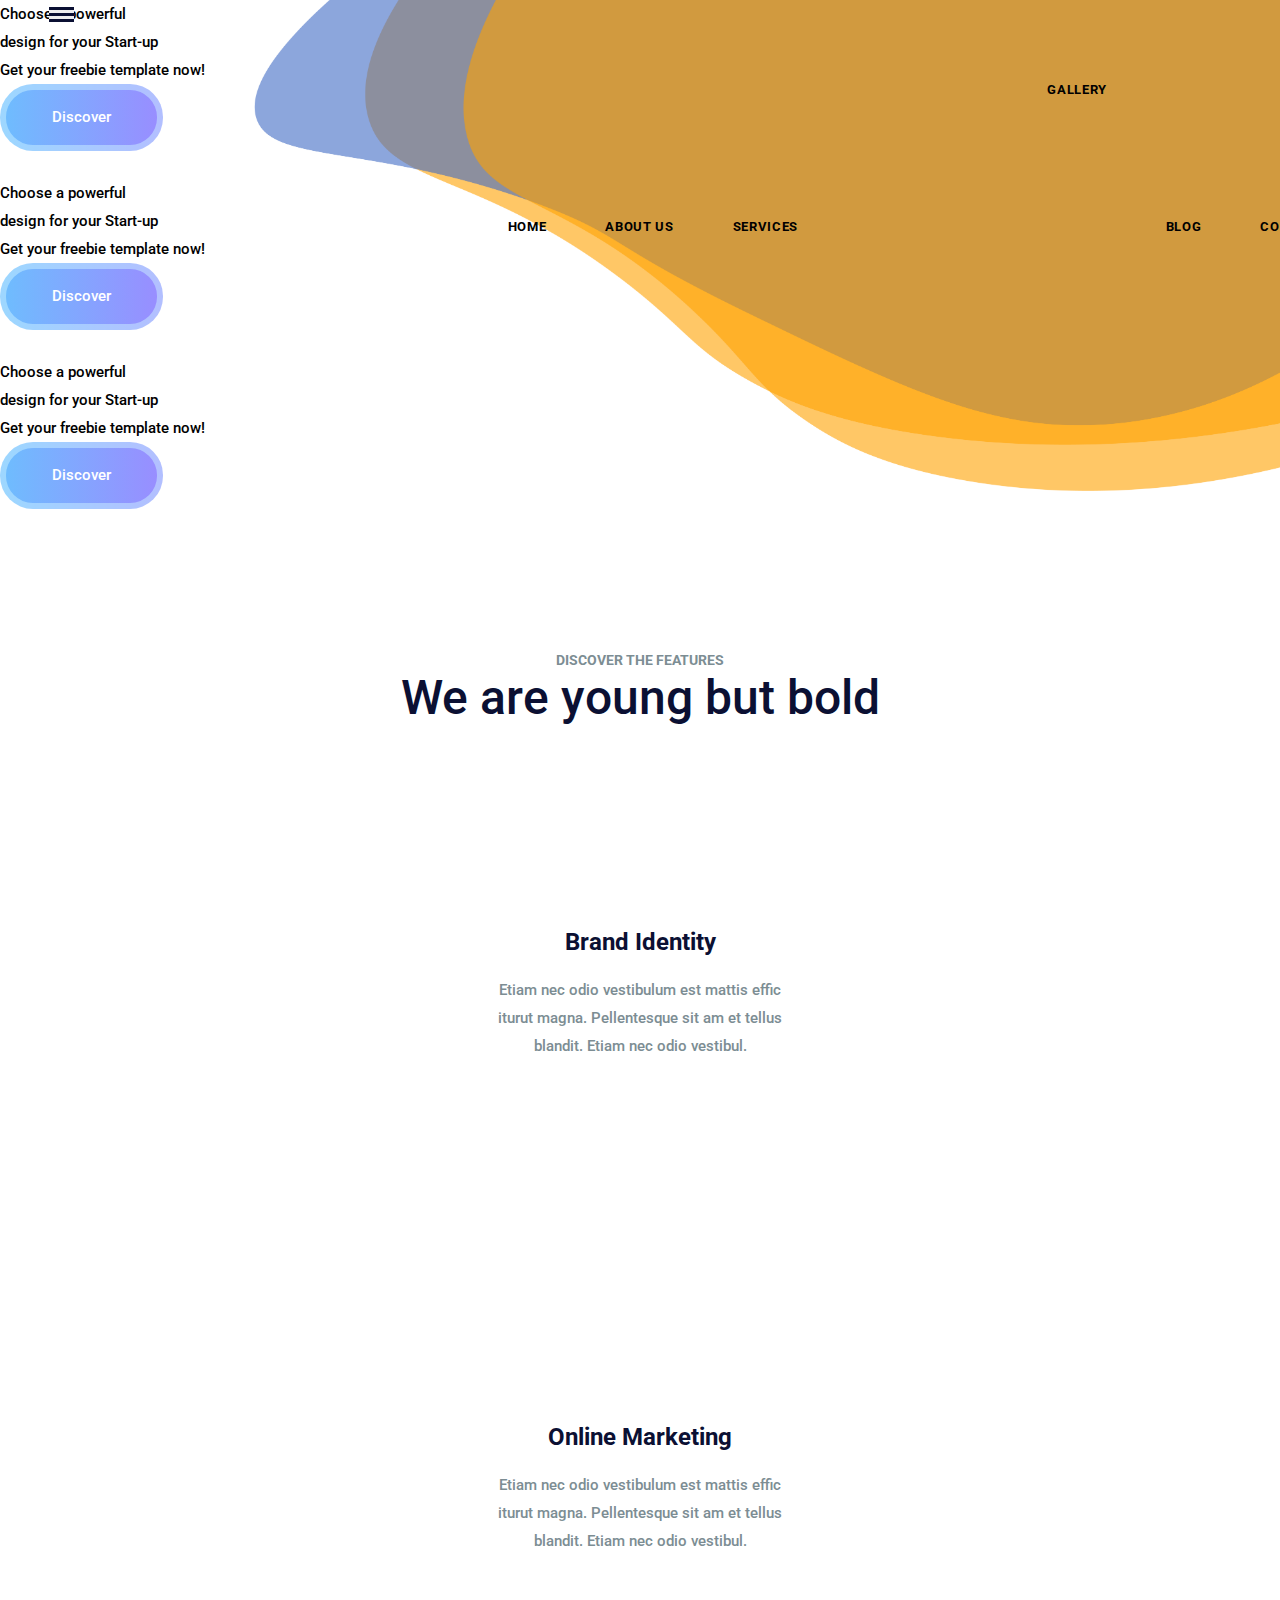
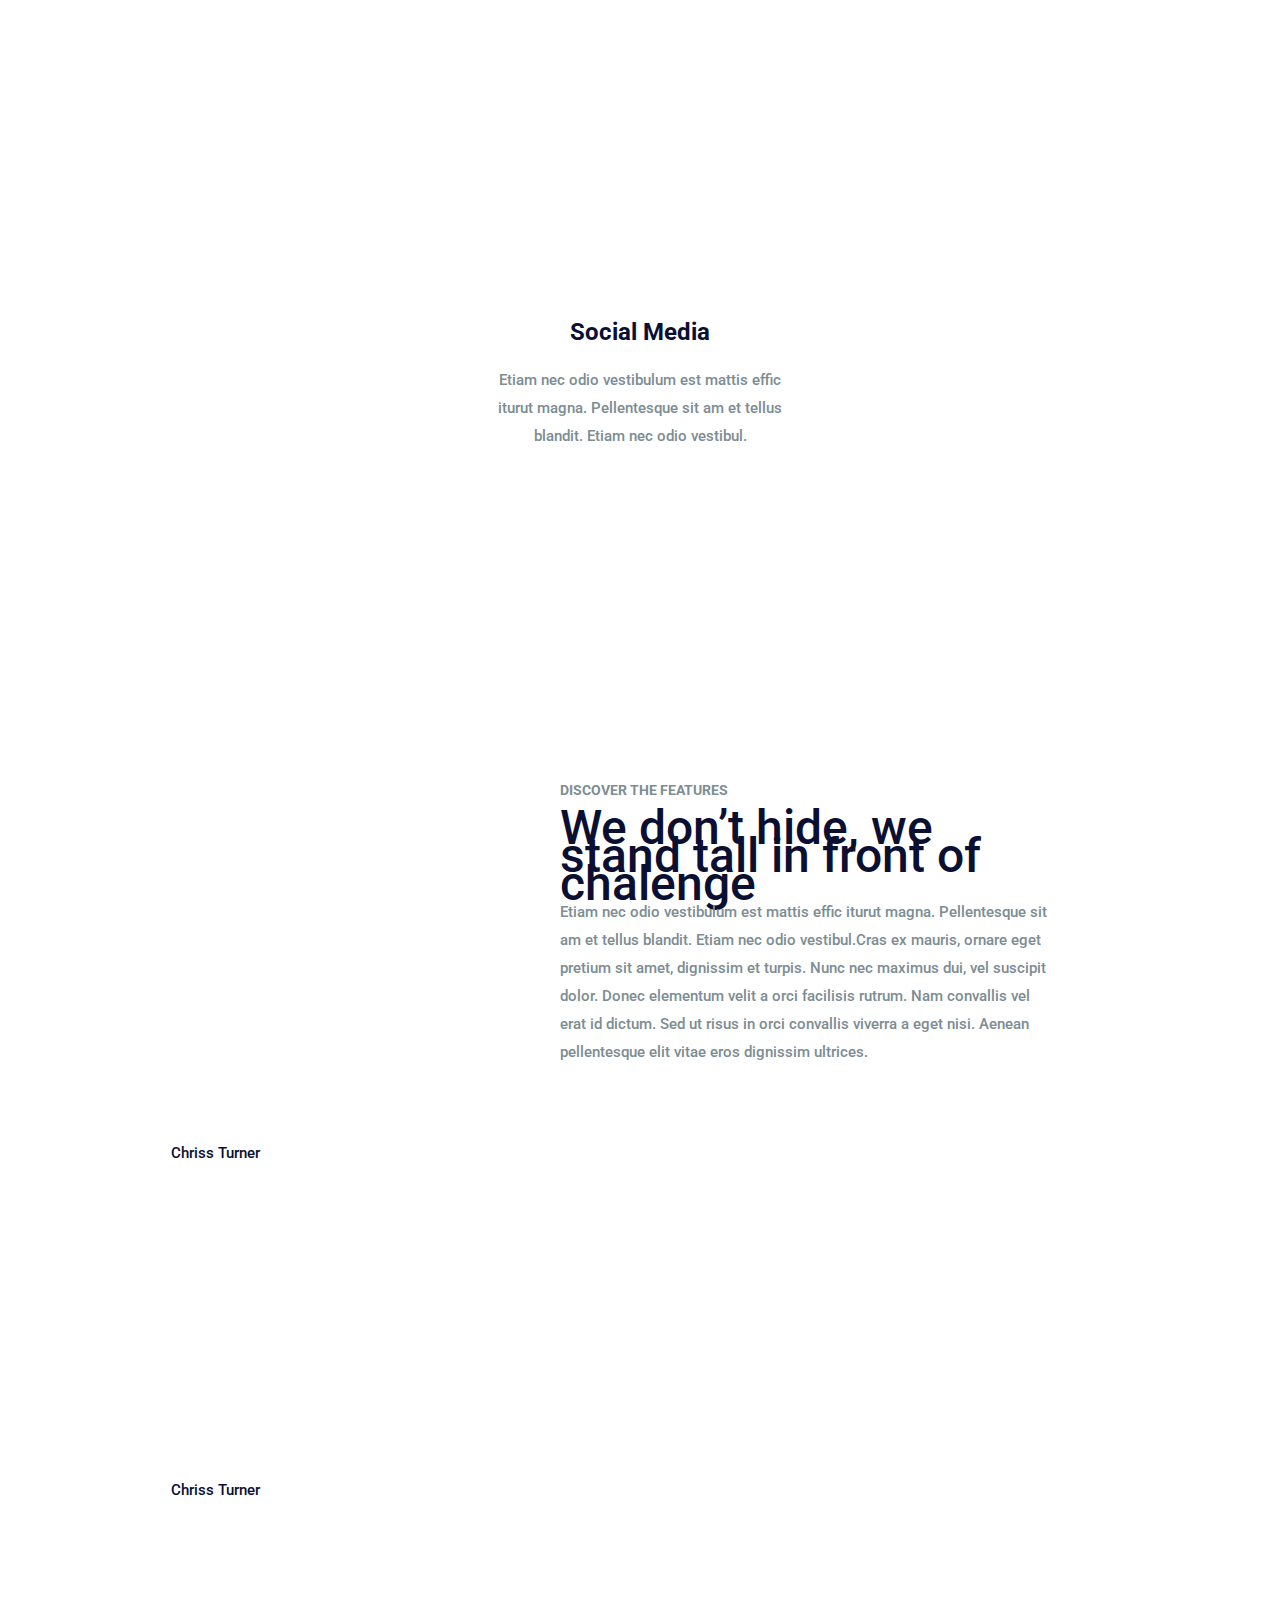
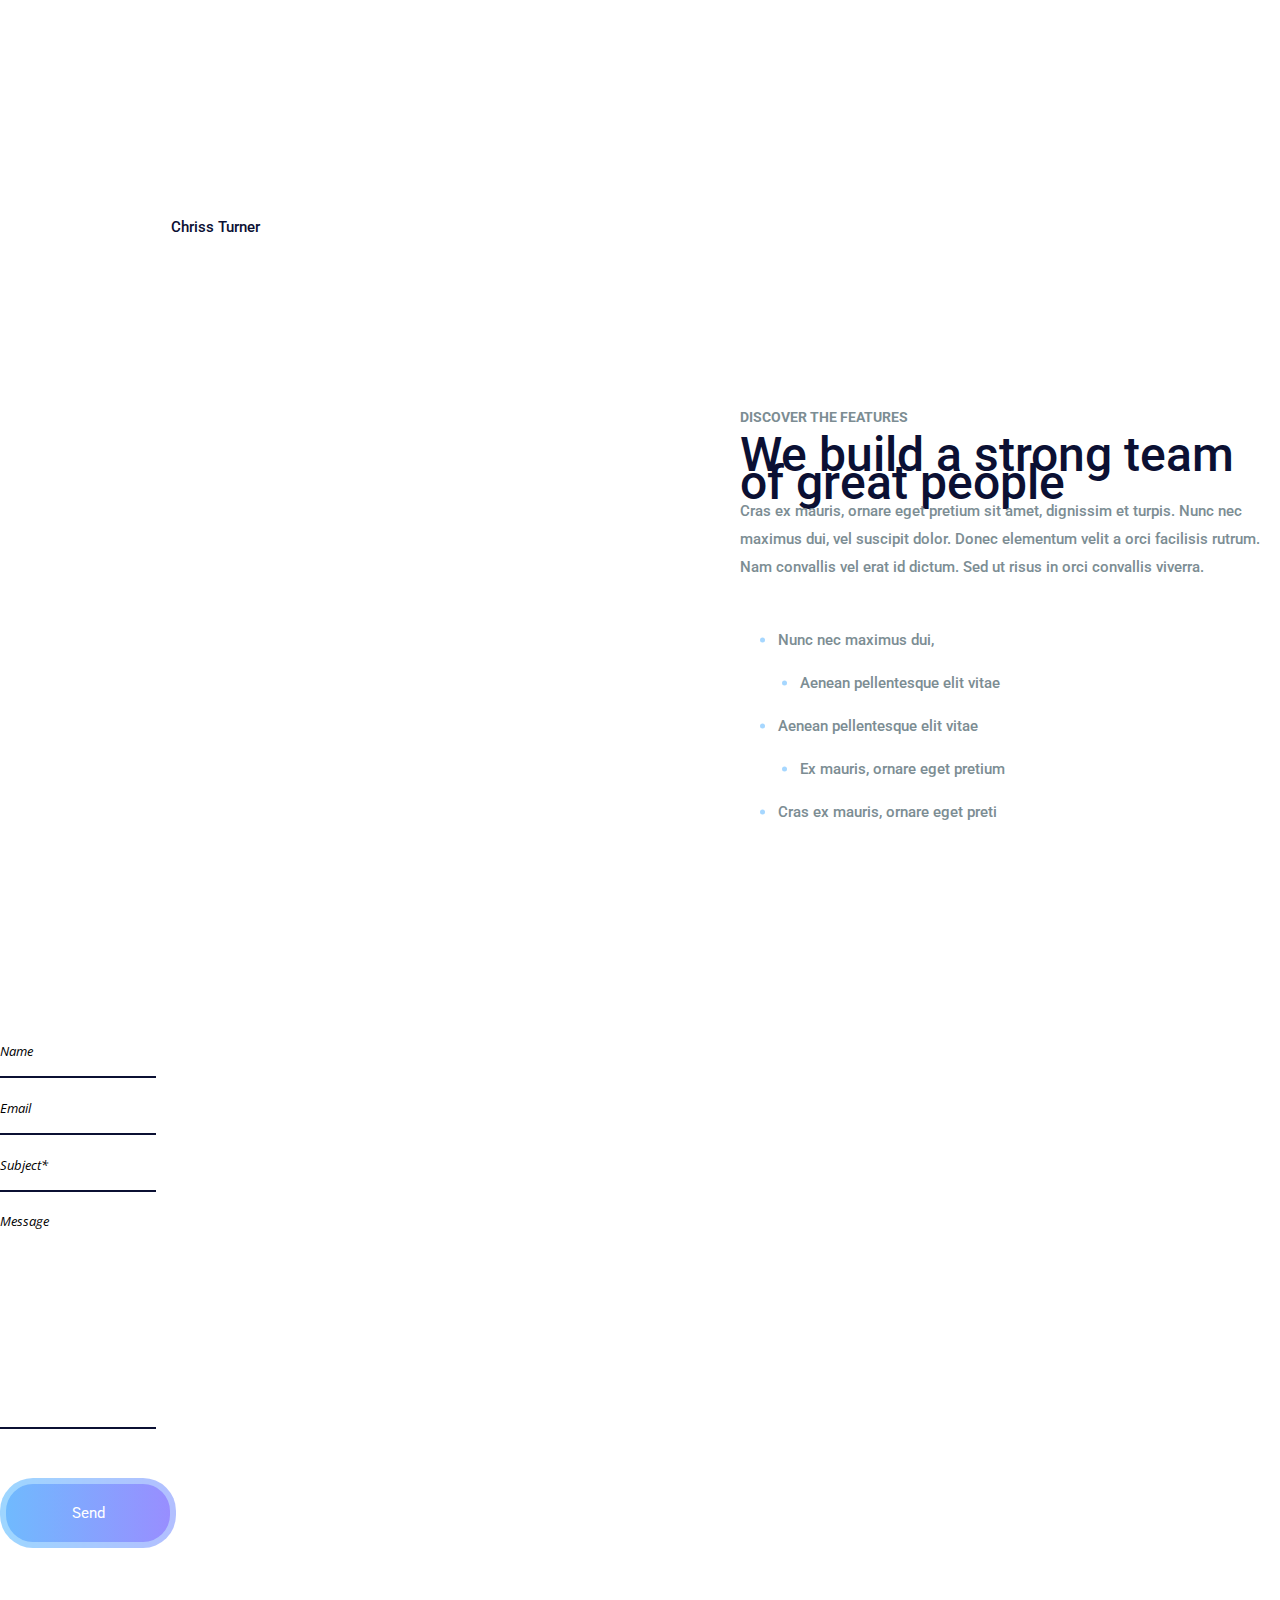
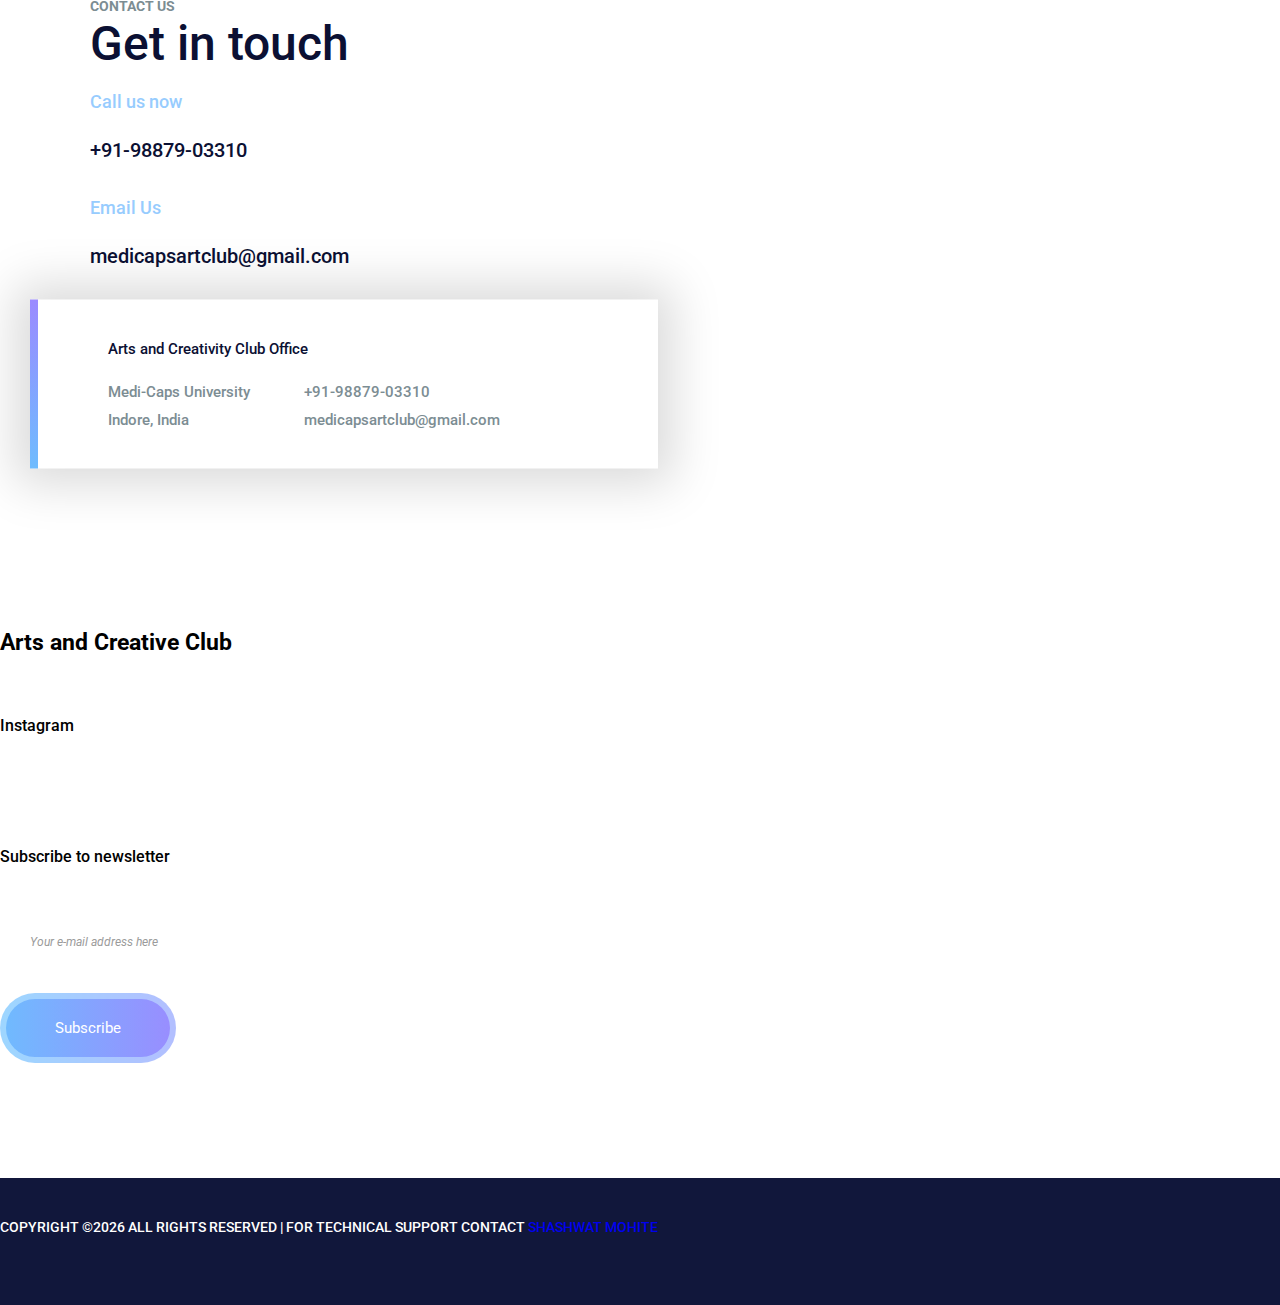
==== commit b652de0a: "Update index.html" ====
--- a/index.html
+++ b/index.html
@@ -2,11 +2,10 @@
 <html lang="en">
     <head>
         <meta charset="utf-8" >
-        <meta name="viewport" content="width=device-width, initial-scale=1.0, maximum-scale=1.0, user-scalable=no"/>
-        <meta http-equiv="X-UA-Compatible" content="IE=edge">
-        <meta name="viewport" content="width=device-width, initial-scale=1">   
+        <meta name='viewport' content='width=device-width, initial-scale=1.0, maximum-scale=1.0, user-scalable=0' >
+        <!-- <meta http-equiv="X-UA-Compatible" content="IE=edge"> -->
         <link rel="icon" href="img/fav-icon.png" type="image/x-icon" />
-        <title>Art and Creativity Club</title>
+        <title>Arts and Creativity Club</title>
         <link href="css/font-awesome.min.css" rel="stylesheet">
         <link href="css/bootstrap.min.css" rel="stylesheet">
         <link href="vendors/revolution/css/settings.css" rel="stylesheet">
@@ -467,7 +466,7 @@
                 <div class="world_map_inner">
                     <img class="img-fluid" src="img/world-map.png" alt="">
                     <div class="bd-callout">
-                        <h3>Art Club Office</h3>
+                        <h3>Arts and Creativity Club Office</h3>
                         <p>Medi-Caps University <br />Indore, India</p>
                         <h4><a href="#">+91-98879-03310</a> <a href="#">medicapsartclub@gmail.com</a></h4>
                     </div>
@@ -478,12 +477,13 @@
         
         <!--================Footer Area =================-->
         <footer class="footr_area">
-            <div class="footer_widget_area">
+            <div class="footer_widget_area" style="border-top-left-radius: 50px;
+            border-top-right-radius: 50px;">
                 <div class="container">
                     <div class="row footer_widget_inner">
                         <div class="col-lg-4 col-sm-6">
                             <aside class="f_widget f_about_widget">
-                                <h2 style="color: black;">Art and Creative Club</h2>
+                                <h2 style="color: black;">Arts and Creative Club</h2>
                                 <br>
                                 <p>Cras ex mauris, ornare eget pretium sit amet, dignissim et turpis. Nunc nec maximus dui, vel suscipit dolor. Donec elementum velit a orci facilisis rutrum.</p>
                             </aside>
--- a/css/style.css
+++ b/css/style.css
@@ -0,0 +1,2397 @@
+@import url("https://fonts.googleapis.com/css?family=Roboto:300,300i,400,400i,500,500i,700,900");
+@import url("https://fonts.googleapis.com/css?family=Open+Sans:300,300i,400,400i,600,600i,700");
+.col-md-offset-right-1, .col-lg-offset-right-1 {
+  margin-right: 8.33333333%;
+}
+
+/*---------------------------------------------------- */
+/*----------------------------------------------------*/
+ul {
+  list-style: none;
+  margin: 0px;
+  padding: 0px;
+}
+
+a {
+  text-decoration: none;
+}
+
+a:hover, a:focus {
+  text-decoration: none;
+  outline: none;
+}
+
+.row.m0 {
+  margin: 0px;
+}
+
+.p0 {
+  padding: 0px;
+}
+
+body {
+  line-height: 28px;
+  font-size: 15px;
+  font-family: "Roboto", sans-serif;
+  font-weight: 500;
+}
+
+body, p, h1, h2, h3, h4, h5, h6 {
+  margin: 0px;
+  padding: 0px;
+}
+
+#success {
+  display: none;
+}
+
+#error {
+  display: none;
+}
+
+.display_table {
+  display: table;
+  width: 100%;
+}
+
+.display_table_row {
+  display: table-row;
+}
+
+.display_table_cell {
+  display: table-cell;
+  float: none !important;
+}
+
+.p_100 {
+  padding: 100px 0px;
+}
+
+iframe {
+  border: none;
+}
+
+i:before {
+  margin-left: 0px !important;
+}
+
+/* Main title css
+============================================================================================ */
+.c_title {
+  text-align: center;
+  padding-bottom: 40px;
+}
+
+.c_title img {
+  padding-bottom: 30px;
+}
+
+.c_title h6 {
+  font-size: 14px;
+  font-family: "Roboto", sans-serif;
+  font-weight: bold;
+  text-transform: uppercase;
+  color: #7c8d93;
+  padding-bottom: 10px;
+}
+
+.c_title h2 {
+  font-size: 48px;
+  color: #0b1033;
+  font-family: "Roboto", sans-serif;
+  font-weight: 500;
+}
+
+.l_title {
+  padding-bottom: 0px;
+}
+
+.l_title img {
+  padding-bottom: 30px;
+}
+
+.l_title h6 {
+  font-size: 14px;
+  font-family: "Roboto", sans-serif;
+  font-weight: bold;
+  text-transform: uppercase;
+  color: #7c8d93;
+  padding-bottom: 10px;
+}
+
+.l_title h2 {
+  font-size: 48px;
+  color: #0b1033;
+  font-family: "Roboto", sans-serif;
+  font-weight: 500;
+}
+
+.l_title h2 span {
+  font-style: italic;
+  color: #6fbbfe;
+}
+
+/* Main title css
+============================================================================================ */
+/*---------------------------------------------------- */
+/*----------------------------------------------------*/
+/* Main Menu Area css
+============================================================================================ */
+.main_menu_area {
+  position: absolute;
+  left: 0px;
+  top: 0px;
+  width: 100%;
+  z-index: 30;
+  padding: 0px 45px;
+}
+
+.main_menu_area .navbar {
+  padding: 0px;
+  border-radius: 0px;
+  background-color: transparent !important;
+}
+
+.main_menu_area .navbar .navbar-toggler {
+  border: none;
+  border-radius: 0px;
+  padding: 0px;
+}
+
+.main_menu_area .navbar .navbar-toggler span {
+  height: 3px;
+  width: 25px;
+  display: block;
+  background: #0b1033;
+  margin-bottom: 3px;
+}
+
+.main_menu_area .navbar .navbar-toggler span:last-child {
+  margin-bottom: 0px;
+}
+
+@media (min-width: 992px) {
+  .main_menu_area .navbar .navbar-collapse {
+    text-align: right;
+    display: block !important;
+  }
+}
+
+.main_menu_area .navbar .navbar-nav {
+  display: inline-block;
+  text-align: right;
+}
+
+.main_menu_area .navbar .navbar-nav li {
+  display: inline-block;
+  margin-right: 55px;
+}
+
+.main_menu_area .navbar .navbar-nav li a {
+  font-size: 13px;
+  font-family: "Roboto", sans-serif;
+  font-weight: bold;
+  text-transform: uppercase;
+  color: black;
+  letter-spacing: .65px;
+  padding: 0px;
+  line-height: 118px;
+  -webkit-transition: all 400ms linear 0s;
+  -o-transition: all 400ms linear 0s;
+  transition: all 400ms linear 0s;
+}
+
+.main_menu_area .navbar .navbar-nav li:last-child {
+  margin-right: 0px;
+}
+
+@media (min-width: 992px) {
+  .main_menu_area .navbar .navbar-nav li.submenu .dropdown-menu {
+    -webkit-transform: scaleY(0);
+    -ms-transform: scaleY(0);
+    transform: scaleY(0);
+    -webkit-transition: all 400ms ease-out;
+    -o-transition: all 400ms ease-out;
+    transition: all 400ms ease-out;
+    display: block;
+    -webkit-transform-origin: 50% 0;
+    -ms-transform-origin: 50% 0;
+    transform-origin: 50% 0;
+    min-width: 250px;
+    background: white;
+    left: auto;
+    right: 0px;
+    top: 90%;
+    border-radius: 10px;
+    border: none;
+    padding: 20px 0px 20px 0px;
+    -webkit-box-shadow: none;
+    box-shadow: none;
+    visibility: hidden;
+  }
+}
+
+.main_menu_area .navbar .navbar-nav li.submenu .dropdown-menu li {
+  margin-right: 0px;
+  display: block;
+}
+
+.main_menu_area .navbar .navbar-nav li.submenu .dropdown-menu li a {
+  display: block;
+  line-height: 38px;
+  color: black;
+  font-family: "Roboto", sans-serif;
+  letter-spacing: .48px;
+  font-size: 16px;
+  padding: 0px 30px;
+  text-transform: inherit;
+  -webkit-transition: all 400ms linear 0s;
+  -o-transition: all 400ms linear 0s;
+  transition: all 400ms linear 0s;
+  font-weight: normal;
+  text-shadow: none;
+}
+
+.main_menu_area .navbar .navbar-nav li.submenu .dropdown-menu li:hover a {
+  color: #97ccfe;
+}
+
+@media (min-width: 992px) {
+  .main_menu_area .navbar .navbar-nav li:hover.submenu .dropdown-menu {
+    -webkit-transform: scaleY(1);
+    -ms-transform: scaleY(1);
+    transform: scaleY(1);
+    visibility: visible;
+  }
+}
+
+.main_menu_area .navbar .navbar-nav li:hover a, .main_menu_area .navbar .navbar-nav li.active a {
+  color: black;
+}
+
+.main_menu_area.navbar_fixed {
+  position: fixed;
+  width: 100%;
+  top: -70px;
+  left: 0;
+  right: 0;
+  background: rgba(255, 254, 254, 0.7);
+  -webkit-transform: translateY(70px);
+  -ms-transform: translateY(70px);
+  transform: translateY(70px);
+  -webkit-transition: background 500ms ease, -webkit-transform 500ms ease;
+  transition: background 500ms ease, -webkit-transform 500ms ease;
+  -o-transition: transform 500ms ease, background 500ms ease;
+  transition: transform 500ms ease, background 500ms ease;
+  transition: transform 500ms ease, background 500ms ease, -webkit-transform 500ms ease;
+  -webkit-transition: transform 500ms ease, background 500ms ease;
+  z-index: 999999;
+}
+
+.main_menu_area.navbar_fixed .navbar .navbar-nav li a {
+  line-height: 70px;
+}
+
+/* End Main Menu Area css
+============================================================================================ */
+/*---------------------------------------------------- */
+/*----------------------------------------------------*/
+/* Banner Area css
+============================================================================================ */
+.banner_area {
+  position: relative;
+  z-index: 3;
+  overflow: hidden;
+}
+
+.banner_area:before {
+  content: "";
+  background: url(../img/banner/banner-bg.png) no-repeat scroll center right;
+  position: absolute;
+  right: 0px;
+  top: 0px;
+  height: 100%;
+  max-width: 1233px;
+  width: 100%;
+}
+
+.banner_inner_text {
+  padding-top: 200px;
+  position: relative;
+  padding-bottom: 95px;
+}
+
+.banner_inner_text:before {
+  content: "";
+  width: 213px;
+  height: 1px;
+  position: absolute;
+  background: #ced0e0;
+  left: 0px;
+  bottom: 0px;
+}
+
+.banner_inner_text h2 {
+  font-size: 72px;
+  color: #0b1033;
+  font-family: "Roboto", sans-serif;
+  font-weight: normal;
+}
+
+.banner_inner_text p {
+  font-size: 24px;
+  color: #6b7d8e;
+  font-family: "Roboto", sans-serif;
+  font-weight: normal;
+  padding-top: 15px;
+}
+
+/* End Banner Area css
+============================================================================================ */
+/*---------------------------------------------------- */
+/*----------------------------------------------------*/
+/* Slider css
+============================================================================================ */
+.main_slider_area {
+  background: url(../img/home-slider/slider-bg-1.png) no-repeat scroll center center;
+  background-size: cover;
+}
+
+.main_slider_area .rev_slider .tp-revslider-mainul li .slider_text_box .first_text {
+  font-weight: normal !important;
+  color: #0b1033;
+}
+
+.main_slider_area .rev_slider .tp-revslider-mainul li .slider_text_box .secand_text {
+  color: #6b7d8e;
+}
+
+.main_slider_area .rev_slider .tp-revslider-mainul li .slider_text_box .more_btn {
+  -webkit-transition: all 400ms linear !important;
+  -o-transition: all 400ms linear !important;
+  transition: all 400ms linear !important;
+  padding: 0px 53px;
+}
+
+.main_slider_area .rev_slider .tp-bullets {
+  left: calc(50% - 970px) !important;
+}
+
+.main_slider_area .rev_slider .tp-bullets .tp-bullet {
+  height: 10px;
+  width: 10px;
+  background: #b3adff;
+  border: 5px solid #fff;
+}
+
+.main_slider_area .rev_slider .tp-bullets .tp-bullet.selected {
+  background: #97cdfe;
+  border-color: #97cdfe;
+}
+
+.main_slider_area .rev_slider .tp-leftarrow, .main_slider_area .rev_slider .tp-rightarrow {
+  height: 120px;
+  background-image: -webkit-gradient(linear, left top, right top, from(#70bafe), color-stop(51%, #998dff), to(#70bafe));
+  background-image: -webkit-linear-gradient(left, #70bafe 0%, #998dff 51%, #70bafe 100%);
+  background-image: -o-linear-gradient(left, #70bafe 0%, #998dff 51%, #70bafe 100%);
+  background-image: linear-gradient(to right, #70bafe 0%, #998dff 51%, #70bafe 100%);
+  background-size: 200% auto;
+  width: 138px;
+  border: 10px solid rgba(204, 241, 255, 0.5);
+  -webkit-transition: all 400ms ease-out;
+  -o-transition: all 400ms ease-out;
+  transition: all 400ms ease-out;
+}
+
+.main_slider_area .rev_slider .tp-leftarrow:before, .main_slider_area .rev_slider .tp-rightarrow:before {
+  line-height: 100px;
+}
+
+.main_slider_area .rev_slider .tp-leftarrow:hover, .main_slider_area .rev_slider .tp-rightarrow:hover {
+  background-position: right center;
+  color: #fff;
+}
+
+.main_slider_area .rev_slider .tp-leftarrow {
+  border-bottom-right-radius: 60px;
+  border-top-right-radius: 60px;
+  border-left: 0px;
+}
+
+.main_slider_area .rev_slider .tp-rightarrow {
+  border-bottom-left-radius: 60px;
+  border-top-left-radius: 60px;
+  border-right: 0px;
+}
+
+/* End Slider css
+============================================================================================ */
+/* Testimonials Slider css
+============================================================================================ */
+.testimonials_area {
+  padding-top: 190px;
+  padding-bottom: 130px;
+  border-bottom: 1px solid #bbbec1;
+}
+
+.testimonials_slider {
+  position: relative;
+}
+
+.testimonials_slider:before {
+  content: "";
+  background: url(../img/3d-shap.png) no-repeat scroll center center;
+  height: 600px;
+  max-width: 524px;
+  width: 100%;
+  position: absolute;
+  left: 50%;
+  top: -210px;
+  -webkit-transform: translateX(-50%);
+  -ms-transform: translateX(-50%);
+  transform: translateX(-50%);
+  z-index: -1;
+}
+
+.testimonials_slider .owl-item.center {
+  color: #fff;
+}
+
+.testimonials_slider .owl-item.center h3 {
+  color: #fff;
+}
+
+.testimonials_slider .owl-item.center p {
+  color: #fff;
+}
+
+.testimonials_slider .owl-item.center .media .media-body h5 {
+  color: #fff;
+}
+
+.testimonials_slider .testi_item h3 {
+  font-size: 24px;
+  font-family: "Roboto", sans-serif;
+  font-weight: bold;
+  color: #0b1033;
+}
+
+.testimonials_slider .testi_item p {
+  font-size: 15px;
+  color: #7c8d93;
+  line-height: 28px;
+  font-weight: normal;
+  padding: 20px 0px 55px 0px;
+}
+
+.testimonials_slider .testi_item .media .d-flex {
+  padding-right: 20px;
+}
+
+.testimonials_slider .testi_item .media .media-body h4 {
+  font-size: 15px;
+  font-family: "Roboto", sans-serif;
+  font-weight: 500;
+  color: #0b1033;
+  padding-bottom: 8px;
+}
+
+.testimonials_slider .testi_item .media .media-body h5 {
+  font-family: "Roboto", sans-serif;
+  color: #7c8d93;
+  font-weight: 500;
+  font-size: 12px;
+}
+
+.testimonials_slider .owl-dots {
+  text-align: center;
+  z-index: 4;
+  margin-top: 50px;
+}
+
+.testimonials_slider .owl-dots .owl-dot {
+  height: 6px;
+  width: 6px;
+  border-radius: 50%;
+  background: #fff;
+  display: inline-block;
+  margin-right: 8px;
+}
+
+.testimonials_slider .owl-dots .owl-dot:last-child {
+  margin-right: 0px;
+}
+
+/* End Testimonials Slider css
+============================================================================================ */
+/*---------------------------------------------------- */
+/*----------------------------------------------------*/
+/* Feature Area css
+============================================================================================ */
+.feature_area {
+  padding-top: 70px;
+}
+
+.feature_item {
+  text-align: center;
+  padding: 40px 0px 60px 0px;
+  -webkit-transition: all 400ms linear 0s;
+  -o-transition: all 400ms linear 0s;
+  transition: all 400ms linear 0s;
+}
+
+.feature_item .f_icon {
+  min-height: 91px;
+  position: relative;
+}
+
+.feature_item .f_icon img {
+  position: absolute;
+  bottom: 0px;
+  left: 50%;
+  -webkit-transform: translateX(-50%);
+  -ms-transform: translateX(-50%);
+  transform: translateX(-50%);
+}
+
+.feature_item h4 {
+  color: #0b1033;
+  font-family: "Roboto", sans-serif;
+  font-weight: bold;
+  font-size: 24px;
+  padding: 45px 0px 20px 0px;
+}
+
+.feature_item p {
+  font-size: 15px;
+  line-height: 28px;
+  font-family: "Roboto", sans-serif;
+  color: #7c8d93;
+  font-weight: 500;
+  max-width: 290px;
+  margin: auto;
+  padding-bottom: 60px;
+}
+
+.feature_item .more_btn {
+  opacity: 0;
+}
+
+.feature_item:hover {
+  -webkit-box-shadow: 0px 14px 38px 0px rgba(0, 0, 0, 0.11);
+  box-shadow: 0px 14px 38px 0px rgba(0, 0, 0, 0.11);
+}
+
+.feature_item:hover .more_btn {
+  opacity: 1;
+}
+
+.service_feature {
+  border-bottom: 1px solid #bbbec1;
+  padding-top: 100px;
+  overflow: hidden;
+}
+
+.service_feature .feature_inner {
+  margin-bottom: -50px;
+}
+
+.service_feature .feature_inner .feature_item {
+  margin-bottom: 50px;
+}
+
+.service_feature .feature_inner .feature_item .more_btn {
+  opacity: 1;
+  background: transparent;
+  border-color: transparent;
+  background-image: -webkit-gradient(linear, left top, right top, from(#6ebdfe), to(#9b8aff));
+  background-image: -webkit-linear-gradient(left, #6ebdfe, #9b8aff);
+  background-image: -o-linear-gradient(left, #6ebdfe, #9b8aff);
+  background-image: linear-gradient(left, #6ebdfe, #9b8aff);
+  color: transparent;
+  -webkit-background-clip: text;
+  background-clip: text;
+  -webkit-transition: all 400ms linear 0s;
+  -o-transition: all 400ms linear 0s;
+  transition: all 400ms linear 0s;
+  background-size: 200% auto;
+}
+
+.service_feature .feature_inner .feature_item:hover .more_btn {
+  color: #fff;
+  background-image: -webkit-gradient(linear, left top, right top, from(#70bafe), color-stop(51%, #998dff), to(#70bafe));
+  background-image: -webkit-linear-gradient(left, #70bafe 0%, #998dff 51%, #70bafe 100%);
+  background-image: -o-linear-gradient(left, #70bafe 0%, #998dff 51%, #70bafe 100%);
+  background-image: linear-gradient(to right, #70bafe 0%, #998dff 51%, #70bafe 100%);
+  border-color: rgba(204, 241, 255, 0.5);
+  background-clip: inherit;
+}
+
+/* End Feature Area css
+============================================================================================ */
+/* Team People Area css
+============================================================================================ */
+.team_people_area {
+  overflow: hidden;
+  padding-top: 90px;
+}
+
+.team_people_text {
+  max-width: 540px;
+  float: right;
+}
+
+.team_people_text p {
+  font-family: "Roboto", sans-serif;
+  color: #7c8d93;
+  font-size: 15px;
+  line-height: 28px;
+  font-weight: 500;
+  padding-bottom: 45px;
+}
+
+.team_people_text ul {
+  padding-left: 20px;
+}
+
+.team_people_text ul li {
+  width: calc(100% / 2);
+  float: left;
+  margin-bottom: 15px;
+}
+
+.team_people_text ul li a {
+  padding-left: 18px;
+  font-family: "Roboto", sans-serif;
+  color: #7c8d93;
+  font-size: 15px;
+  line-height: 28px;
+  font-weight: 500;
+  position: relative;
+  -webkit-transition: all 400ms linear 0s;
+  -o-transition: all 400ms linear 0s;
+  transition: all 400ms linear 0s;
+}
+
+.team_people_text ul li a:before {
+  content: "";
+  height: 5px;
+  width: 5px;
+  border-radius: 50%;
+  background: #a6d7ff;
+  position: absolute;
+  left: 0px;
+  top: 50%;
+  -webkit-transform: translateY(-50%);
+  -ms-transform: translateY(-50%);
+  transform: translateY(-50%);
+  -webkit-transition: all 400ms linear 0s;
+  -o-transition: all 400ms linear 0s;
+  transition: all 400ms linear 0s;
+}
+
+.team_people_text ul li:nth-child(even) {
+  padding-left: 22px;
+}
+
+.team_people_text ul li:last-child {
+  margin-bottom: 0px;
+}
+
+.team_people_text ul li:hover a {
+  color: #a6d7ff;
+}
+
+.team_people_text ul li:hover a:before {
+  left: 4px;
+}
+
+.team_img_inner {
+  max-width: 591px;
+  margin-bottom: -20px;
+  margin-left: 150px;
+}
+
+.team_img_inner .row {
+  margin-left: -10px;
+  margin-right: -10px;
+}
+
+.team_img_inner .row .col-lg-6 {
+  padding: 0px 10px;
+  margin-bottom: 20px;
+  overflow: hidden;
+}
+
+.team_img_inner .team_img_item {
+  overflow: hidden;
+}
+
+/* End Team People Area css
+============================================================================================ */
+/* Challange Area css
+============================================================================================ */
+.challange_area {
+  overflow: hidden;
+}
+
+.challange_text_inner {
+  max-width: 545px;
+  float: right;
+}
+
+.challange_text_inner p {
+  font-size: 15px;
+  line-height: 28px;
+  color: #7c8d93;
+  font-family: "Roboto", sans-serif;
+  font-weight: 500;
+  padding-right: 25px;
+}
+
+.challange_text_inner .c_video {
+  padding-top: 35px;
+}
+
+.challange_text_inner .c_video a {
+  font-size: 18px;
+  font-family: "Roboto", sans-serif;
+  font-weight: 500;
+  color: #0b1033;
+}
+
+.challange_text_inner .c_video a img {
+  padding-right: 15px;
+}
+
+.challange_img {
+  display: -webkit-box;
+  display: -ms-flexbox;
+  display: flex;
+}
+
+.challange_img .challange_img_inner {
+  -ms-flex-item-align: center;
+  align-self: center;
+  -webkit-box-shadow: 0px 27px 68px 0px rgba(0, 0, 0, 0.4);
+  box-shadow: 0px 27px 68px 0px rgba(0, 0, 0, 0.4);
+}
+
+/* End Challange Area css
+============================================================================================ */
+/* We Are Company Area css
+============================================================================================ */
+.left_company_text p {
+  font-size: 15px;
+  color: #7c8d93;
+  font-family: "Roboto", sans-serif;
+  font-weight: 500;
+  padding-right: 20px;
+}
+
+.company_skill {
+  padding-top: 90px;
+}
+
+.company_skill p {
+  font-size: 18px;
+  font-family: "Roboto", sans-serif;
+  line-height: 28px;
+  color: #7c8d93;
+  font-weight: 500;
+  padding-bottom: 70px;
+}
+
+.our_skill_inner .single_skill {
+  margin-bottom: 20px;
+}
+
+.our_skill_inner .single_skill h3 {
+  font-size: 15px;
+  font-family: "Roboto", sans-serif;
+  color: #7c8d93;
+  font-weight: 500;
+  padding-bottom: 12px;
+}
+
+.our_skill_inner .single_skill .progress {
+  height: 5px;
+  background: #f4f8fc;
+  border-radius: 0px;
+  overflow: visible;
+}
+
+.our_skill_inner .single_skill .progress .progress-bar {
+  background-image: -moz-linear-gradient(0deg, #6ebdfe 0%, #9b8aff 100%);
+  background-image: -webkit-linear-gradient(0deg, #6ebdfe 0%, #9b8aff 100%);
+  background-image: -ms-linear-gradient(0deg, #6ebdfe 0%, #9b8aff 100%);
+  position: relative;
+}
+
+.our_skill_inner .single_skill .progress .progress-bar .progress_parcent {
+  position: absolute;
+  right: 0px;
+  top: -40px;
+  background-image: -moz-linear-gradient(10deg, #6ebdfe 0%, #9b8aff 100%);
+  background-image: -webkit-linear-gradient(10deg, #6ebdfe 0%, #9b8aff 100%);
+  background-image: -ms-linear-gradient(10deg, #6ebdfe 0%, #9b8aff 100%);
+  color: #fff;
+  padding: 0px 16px;
+  font-size: 14px;
+  font-family: "Roboto", sans-serif;
+  line-height: 34px;
+  border-radius: 17px;
+}
+
+.our_skill_inner .single_skill:last-child {
+  margin-bottom: 0px;
+}
+
+.talk_area {
+  background-image: -moz-linear-gradient(10deg, #6ebdfe 0%, #9b8aff 100%);
+  background-image: -webkit-linear-gradient(10deg, #6ebdfe 0%, #9b8aff 100%);
+  background-image: -ms-linear-gradient(10deg, #6ebdfe 0%, #9b8aff 100%);
+  padding: 160px 0px 170px 0px;
+  border-bottom: 2px solid #fff;
+}
+
+.talk_text {
+  text-align: center;
+}
+
+.talk_text h4 {
+  font-size: 48px;
+  color: #fff;
+  font-family: "Roboto", sans-serif;
+  font-weight: 600;
+  padding-bottom: 26px;
+}
+
+.talk_text a {
+  font-size: 48px;
+  color: #fff;
+  font-family: "Roboto", sans-serif;
+  font-weight: 600;
+}
+
+/* End We Are Company Area css
+============================================================================================ */
+/* Service Solution Area css
+============================================================================================ */
+.service_solution_area {
+  background: url(../img/service-bg.jpg) no-repeat fixed center right;
+  background-size: cover;
+  position: relative;
+  z-index: 3;
+}
+
+.service_solution_area:before {
+  content: "";
+  background: rgba(255, 255, 255, 0.7);
+  position: absolute;
+  left: 0px;
+  top: 0px;
+  width: 100%;
+  height: 100%;
+  z-index: -1;
+  opacity: 0;
+}
+
+.s_solution_item p {
+  font-size: 15px;
+  line-height: 28px;
+  font-family: "Roboto", sans-serif;
+  font-weight: 500;
+  color: #7c8d93;
+}
+
+.solution_collaps {
+  margin-top: 60px;
+}
+
+.solution_collaps .card {
+  margin-bottom: 25px;
+  border: none;
+}
+
+.solution_collaps .card:last-child {
+  margin-bottom: 0px;
+}
+
+.solution_collaps .card .card-header {
+  padding: 0px;
+  border: none;
+  background-color: transparent;
+}
+
+.solution_collaps .card .card-header h5 a {
+  background: #79ccff;
+  background: -moz-linear-gradient(left, #79ccff 0%, #9b75ff 100%);
+  background: -webkit-linear-gradient(left, #79ccff 0%, #9b75ff 100%);
+  filter: progid:DXImageTransform.Microsoft.gradient( startColorstr='#79ccff', endColorstr='#9b75ff',GradientType=1 );
+  display: block;
+  color: #fff;
+  font-size: 16px;
+  font-family: "Roboto", sans-serif;
+  font-weight: 500;
+  padding: 11px 25px 11px 20px;
+  line-height: 26px;
+  position: relative;
+}
+
+.solution_collaps .card .card-header h5 a i {
+  display: inline-block;
+  font-style: normal;
+  position: absolute;
+  right: 20px;
+  line-height: 30px;
+  top: 50%;
+  -webkit-transform: translateY(-50%);
+  -ms-transform: translateY(-50%);
+  transform: translateY(-50%);
+}
+
+.solution_collaps .card .card-header h5 a i + i {
+  display: none;
+}
+
+.solution_collaps .card .card-header h5 .collapsed i {
+  display: none;
+}
+
+.solution_collaps .card .card-header h5 .collapsed i + i {
+  display: inline-block;
+}
+
+.solution_collaps .card .card-body p {
+  font-size: 15px;
+  line-height: 28px;
+  font-family: "Roboto", sans-serif;
+  font-weight: normal;
+  color: #7c8d93;
+}
+
+/* End Service Solution Area css
+============================================================================================ */
+/* Elements Page Area css
+============================================================================================ */
+.elements_title {
+  font-size: 24px;
+  font-family: "Roboto", sans-serif;
+  font-weight: 500;
+  color: #7c8d93;
+  font-weight: normal;
+  padding-bottom: 75px;
+}
+
+.buttons_area .more_btn {
+  width: 176px;
+}
+
+.buttons_area .submit_btn {
+  border: none;
+  position: relative;
+  width: 158px;
+  height: 56px;
+  margin-left: 45px;
+  cursor: pointer;
+  line-height: 56px;
+  outline: none !important;
+  -webkit-box-shadow: none !important;
+  box-shadow: none !important;
+}
+
+.buttons_area .submit_btn:before {
+  content: "";
+  width: 176px;
+  height: 67px;
+  border: 2px solid #bee1fe;
+  position: absolute;
+  left: -8.5px;
+  top: -5.5px;
+  border-radius: 33px;
+}
+
+.buttons_area .submit_btn:focus {
+  border: none;
+}
+
+.buttons_area .solid_btn {
+  margin-left: 40px;
+}
+
+.progress_bar_area .company_skill {
+  padding-top: 0px;
+}
+
+.progress_bar_area .solution_collaps {
+  margin-top: 30px;
+}
+
+.element_service {
+  padding-top: 0px;
+  padding-bottom: 100px;
+  border-bottom: 0px;
+}
+
+.element_service .elements_title {
+  padding-bottom: 65px;
+}
+
+.mileston_area {
+  padding-bottom: 100px;
+}
+
+.mileston_area .elements_title {
+  padding-bottom: 65px;
+}
+
+.mileston_area .col-lg-3 {
+  text-align: center;
+}
+
+.mileston_item {
+  display: inline-block;
+  text-align: left;
+}
+
+.mileston_item h4 {
+  font-size: 72px;
+  font-family: "Roboto", sans-serif;
+  font-weight: 500;
+  background: -moz-linear-gradient(left, #6ebcfe 0%, #997aff 100%);
+  /* FF3.6-15 */
+  background: -webkit-linear-gradient(left, #6ebcfe 0%, #997aff 100%);
+  /* Chrome10-25,Safari5.1-6 */
+  background: -webkit-gradient(linear, left top, right top, from(#6ebcfe), to(#997aff));
+  background: -o-linear-gradient(left, #6ebcfe 0%, #997aff 100%);
+  background: linear-gradient(to right, #6ebcfe 0%, #997aff 100%);
+  /* W3C, IE10+, FF16+, Chrome26+, Opera12+, Safari7+ */
+  filter: progid:DXImageTransform.Microsoft.gradient( startColorstr='#6ebcfe', endColorstr='#997aff',GradientType=1 );
+  /* IE6-9 */
+  -webkit-background-clip: text;
+  -webkit-text-fill-color: transparent;
+}
+
+.mileston_item h5 {
+  font-size: 14px;
+  font-family: "Roboto", sans-serif;
+  font-weight: 500;
+  color: #0b1033;
+}
+
+/* End Elements Page Area css
+============================================================================================ */
+/* Best 3d Area css
+============================================================================================ */
+.best_3d_area {
+  overflow: hidden;
+  display: -webkit-box;
+  display: -ms-flexbox;
+  display: flex;
+  min-height: 887px;
+}
+
+.best_3d_area .left_3d {
+  width: calc(50% - 160px);
+  float: left;
+  position: relative;
+}
+
+.best_3d_area .left_3d:before {
+  content: "";
+  background: url(../img/3d-slider-shap.png) no-repeat scroll center center;
+  background-size: cover;
+  min-height: 100%;
+  position: absolute;
+  left: 0px;
+  top: 0px;
+  width: 797px;
+  z-index: -1;
+}
+
+.best_3d_area .right_text {
+  width: calc(50% + 160px);
+  float: right;
+}
+
+.shap_slider_inner {
+  max-width: 315px;
+  float: right;
+  margin-right: 160px;
+  margin-top: 300px;
+}
+
+.shap_slider_inner .item {
+  color: #fff;
+}
+
+.shap_slider_inner .item img {
+  width: auto;
+}
+
+.shap_slider_inner .item h4 {
+  font-size: 24px;
+  line-height: 28px;
+  font-family: "Roboto", sans-serif;
+  font-weight: bold;
+}
+
+.shap_slider_inner .item p {
+  font-size: 15px;
+  font-family: "Roboto", sans-serif;
+  font-weight: 500;
+  line-height: 28px;
+  padding: 25px 0px 55px 0px;
+}
+
+.shap_slider_inner .item .media {
+  vertical-align: middle;
+}
+
+.shap_slider_inner .item .media img {
+  -ms-flex-item-align: center;
+  align-self: center;
+}
+
+.shap_slider_inner .item .media .media-body {
+  padding-left: 18px;
+}
+
+.shap_slider_inner .item .media .media-body h5 {
+  font-size: 15px;
+  font-family: "Roboto", sans-serif;
+  font-weight: 500;
+  line-height: 28px;
+  color: #0b1033;
+  padding-bottom: 5px;
+}
+
+.shap_slider_inner .item .media .media-body h6 {
+  font-size: 12px;
+  font-family: "Roboto", sans-serif;
+  font-weight: 500;
+}
+
+.shap_slider_inner .owl-dots {
+  text-align: right;
+  margin-top: 70px;
+}
+
+.shap_slider_inner .owl-dots .owl-dot {
+  height: 6px;
+  width: 6px;
+  border-radius: 50%;
+  background: #fff;
+  display: inline-block;
+  margin-right: 10px;
+}
+
+.shap_slider_inner .owl-dots .owl-dot:last-child {
+  margin-right: 0px;
+}
+
+.shap_slider_inner .owl-dots .owl-dot.active {
+  background: #97ccfe;
+}
+
+.text_3d {
+  display: inline-block;
+  padding-left: 80px;
+  padding-top: 150px;
+  width: 54%;
+  float: left;
+  padding-right: 5px;
+}
+
+.text_3d p {
+  font-size: 15px;
+  line-height: 28px;
+  color: #7c8d93;
+  font-family: "Roboto", sans-serif;
+  font-weight: 500;
+}
+
+.shap_mobile {
+  padding-top: 85px;
+  float: right;
+  width: 46%;
+  padding-left: 130px;
+}
+
+/* End Best 3d Area css
+============================================================================================ */
+/*---------------------------------------------------- */
+/*----------------------------------------------------*/
+/* Button Area css
+============================================================================================ */
+.more_btn {
+  padding: 0px 46px;
+  background-image: -webkit-gradient(linear, left top, right top, from(#6fbcfe), color-stop(51%, #998dff), to(#6fbcfe));
+  background-image: -webkit-linear-gradient(left, #6fbcfe 0%, #998dff 51%, #6fbcfe 100%);
+  background-image: -o-linear-gradient(left, #6fbcfe 0%, #998dff 51%, #6fbcfe 100%);
+  background-image: linear-gradient(to right, #6fbcfe 0%, #998dff 51%, #6fbcfe 100%);
+  background-size: 200% auto;
+  z-index: 2;
+  display: inline-block;
+  -webkit-transition: all 400ms ease-out;
+  -o-transition: all 400ms ease-out;
+  transition: all 400ms ease-out;
+  text-align: center;
+  color: #fff;
+  font-size: 15px;
+  font-family: "Roboto", sans-serif;
+  line-height: 55px;
+  border: 6px solid rgba(204, 241, 255, 0.5);
+  border-radius: 33px;
+}
+
+.more_btn:hover {
+  background-position: right center;
+  color: #fff;
+}
+
+.submit_btn {
+  background-image: -webkit-gradient(linear, left top, right top, from(#70bafe), color-stop(51%, #998dff), to(#70bafe));
+  background-image: -webkit-linear-gradient(left, #70bafe 0%, #998dff 51%, #70bafe 100%);
+  background-image: -o-linear-gradient(left, #70bafe 0%, #998dff 51%, #70bafe 100%);
+  background-image: linear-gradient(to right, #70bafe 0%, #998dff 51%, #70bafe 100%);
+  background-size: 200% auto;
+  z-index: 2;
+  width: 176px;
+  padding: 0px;
+  display: inline-block;
+  -webkit-transition: all 400ms ease-out;
+  -o-transition: all 400ms ease-out;
+  transition: all 400ms ease-out;
+  text-align: center;
+  outline: none !important;
+  -webkit-box-shadow: none !important;
+  box-shadow: none !important;
+  color: #fff;
+  font-size: 15px;
+  font-family: "Roboto", sans-serif;
+  line-height: 58px;
+  border: 6px solid rgba(204, 241, 255, 0.5);
+  border-radius: 33px;
+}
+
+.submit_btn:hover {
+  background-position: right center;
+  color: #fff;
+}
+
+.submit_btn:focus {
+  -webkit-box-shadow: none;
+  box-shadow: none;
+  outline: none;
+  border: 6px solid rgba(204, 241, 255, 0.5);
+}
+
+.solid_btn {
+  padding: 0px 53px;
+  background: #6fbcfe;
+  z-index: 2;
+  display: inline-block;
+  -webkit-transition: all 400ms ease-out;
+  -o-transition: all 400ms ease-out;
+  transition: all 400ms ease-out;
+  text-align: center;
+  color: #fff;
+  font-size: 15px;
+  font-family: "Roboto", sans-serif;
+  line-height: 55px;
+  border: 6px solid rgba(204, 241, 255, 0.5);
+  border-radius: 33px;
+}
+
+.solid_btn:hover {
+  background-position: right center;
+  color: #fff;
+}
+
+/* Button Area css
+============================================================================================ */
+/*---------------------------------------------------- */
+/*----------------------------------------------------*/
+/* Get In Touch Area css
+============================================================================================ */
+.get_in_touch_area {
+  padding-top: 100px;
+}
+
+.contact_us_form {
+  margin-top: 100px;
+}
+
+.contact_us_form .form-group {
+  margin-bottom: 5px;
+}
+
+.contact_us_form .form-group input {
+  height: 50px;
+  border: none;
+  border-bottom: 2px solid #0b1033;
+  border-radius: 0px;
+  padding: 0px;
+  outline: none;
+  -webkit-box-shadow: none;
+  box-shadow: none;
+  font-size: 13px;
+  font-family: "Open Sans", sans-serif;
+  font-style: italic;
+  color: #000000;
+}
+
+.contact_us_form .form-group input.placeholder {
+  font-size: 13px;
+  font-family: "Open Sans", sans-serif;
+  font-style: italic;
+  color: #000000;
+}
+
+.contact_us_form .form-group input:-moz-placeholder {
+  font-size: 13px;
+  font-family: "Open Sans", sans-serif;
+  font-style: italic;
+  color: #000000;
+}
+
+.contact_us_form .form-group input::-moz-placeholder {
+  font-size: 13px;
+  font-family: "Open Sans", sans-serif;
+  font-style: italic;
+  color: #000000;
+}
+
+.contact_us_form .form-group input::-webkit-input-placeholder {
+  font-size: 13px;
+  font-family: "Open Sans", sans-serif;
+  font-style: italic;
+  color: #000000;
+}
+
+.contact_us_form .form-group input:focus {
+  border-image: -moz-linear-gradient(0deg, #6ebdfe 0%, #9b8aff 100%);
+  -webkit-border-image: -webkit-linear-gradient(0deg, #6ebdfe 0%, #9b8aff 100%);
+  border-image: -webkit-linear-gradient(0deg, #6ebdfe 0%, #9b8aff 100%);
+  border-image: -ms-linear-gradient(0deg, #6ebdfe 0%, #9b8aff 100%);
+  border-image-slice: 1;
+}
+
+.contact_us_form .form-group textarea {
+  height: 200px;
+  border: none;
+  border-bottom: 2px solid #0b1033;
+  border-radius: 0px;
+  padding: 15px 0px;
+  outline: none;
+  -webkit-box-shadow: none;
+  box-shadow: none;
+  font-size: 13px;
+  font-family: "Open Sans", sans-serif;
+  font-style: italic;
+  color: #000000;
+  resize: none;
+}
+
+.contact_us_form .form-group textarea.placeholder {
+  font-size: 13px;
+  font-family: "Open Sans", sans-serif;
+  font-style: italic;
+  color: black;
+}
+
+.contact_us_form .form-group textarea:-moz-placeholder {
+  font-size: 13px;
+  font-family: "Open Sans", sans-serif;
+  font-style: italic;
+  color: #000000;
+}
+
+.contact_us_form .form-group textarea::-moz-placeholder {
+  font-size: 13px;
+  font-family: "Open Sans", sans-serif;
+  font-style: italic;
+  color: #000000;
+}
+
+.contact_us_form .form-group textarea::-webkit-input-placeholder {
+  font-size: 13px;
+  font-family: "Open Sans", sans-serif;
+  font-style: italic;
+  color: #000000;
+}
+
+.contact_us_form .form-group textarea:focus {
+  border-image: -moz-linear-gradient(0deg, #6ebdfe 0%, #9b8aff 100%);
+  -webkit-border-image: -webkit-linear-gradient(0deg, #6ebdfe 0%, #9b8aff 100%);
+  border-image: -webkit-linear-gradient(0deg, #6ebdfe 0%, #9b8aff 100%);
+  border-image: -ms-linear-gradient(0deg, #6ebdfe 0%, #9b8aff 100%);
+  border-image-slice: 1;
+}
+
+.contact_us_form .form-group:last-child {
+  margin-top: 40px;
+}
+
+.touch_details {
+  margin-left: 90px;
+}
+
+.touch_details p {
+  font-size: 15px;
+  line-height: 28px;
+  font-family: "Roboto", sans-serif;
+  color: #7c8d93;
+}
+
+.touch_details h5 {
+  font-size: 18px;
+  color: #97ccfe;
+  font-family: "Roboto", sans-serif;
+  font-weight: 500;
+  display: block;
+  padding: 30px 0px 20px 0px;
+}
+
+.touch_details h4 {
+  font-size: 20px;
+  color: #0b1033;
+  font-family: "Roboto", sans-serif;
+  font-weight: 500;
+}
+
+/* End Get In Touch Area css
+============================================================================================ */
+/* World Map Area css
+============================================================================================ */
+.world_map_inner {
+  text-align: center;
+  position: relative;
+}
+
+.bd-callout {
+  text-align: left;
+  position: absolute;
+  left: 30px;
+  top: 50%;
+  -webkit-transform: translateY(-50%);
+  -ms-transform: translateY(-50%);
+  transform: translateY(-50%);
+  max-width: 550px;
+  width: 100%;
+  background: #fff;
+  -webkit-box-shadow: 0px 0px 46px 15px rgba(0, 0, 0, 0.15);
+  -moz-box-shadow: 0px 0px 46px 15px rgba(0, 0, 0, 0.15);
+  box-shadow: 0px 0px 46px 15px rgba(0, 0, 0, 0.15);
+  border-left: 8px;
+  border-style: solid;
+  border-image: -moz-linear-gradient(top, #9b8aff 0%, #6ebcfe 100%);
+  -webkit-border-image: -webkit-linear-gradient(top, #9b8aff 0%, #6ebcfe 100%);
+  border-image: -webkit-linear-gradient(top, #9b8aff 0%, #6ebcfe 100%);
+  -o-border-image: -o-linear-gradient(top, #9b8aff 0%, #6ebcfe 100%);
+  border-image: -webkit-gradient(linear, left top, left bottom, from(#9b8aff), to(#6ebcfe));
+  border-image: linear-gradient(to bottom, #9b8aff 0%, #6ebcfe 100%);
+  border-image-slice: 1;
+  border-top: 0px;
+  border-bottom: 0px;
+  border-right: 0px;
+  padding-left: 70px;
+  padding-top: 35px;
+  padding-bottom: 35px;
+}
+
+.bd-callout h3 {
+  font-size: 15px;
+  color: #0b1033;
+  font-family: "Roboto", sans-serif;
+  font-weight: 500;
+  padding-bottom: 15px;
+}
+
+.bd-callout p {
+  color: #7c8d93;
+  font-size: 15px;
+  font-family: "Roboto", sans-serif;
+  font-weight: 500;
+  line-height: 28px;
+  display: inline-block;
+}
+
+.bd-callout h4 {
+  display: inline-block;
+  padding-left: 50px;
+}
+
+.bd-callout h4 a {
+  display: block;
+  color: #7c8d93;
+  font-size: 15px;
+  font-family: "Roboto", sans-serif;
+  font-weight: 500;
+  line-height: 28px;
+}
+
+/* End World Map Area css
+============================================================================================ */
+/* Contact Map Area css
+============================================================================================ */
+.contact_map_area {
+  position: relative;
+  overflow: hidden;
+}
+
+.contact_map_area .mapBox1 {
+  min-height: 670px;
+}
+
+.contact_map_area .map_location_box {
+  position: absolute;
+  left: 30px;
+  top: 160px;
+  width: 100%;
+}
+
+.contact_map_area .map_location_box .bd-callout {
+  position: relative;
+  top: 0px;
+  left: 0px;
+  -webkit-transform: translateY(0);
+  -ms-transform: translateY(0);
+  transform: translateY(0);
+}
+
+.contact_map_area .map_location_box .bd-callout:before {
+  content: "";
+  width: 0;
+  height: 0;
+  border-style: solid;
+  border-width: 22px 14px 0 0;
+  border-color: #fff transparent transparent transparent;
+  position: absolute;
+  right: -14px;
+  top: 0px;
+}
+
+/* End Contact Map Area css
+============================================================================================ */
+/* Contact Success and error Area css
+============================================================================================ */
+.modal-message .modal-dialog {
+  position: absolute;
+  top: 36%;
+  left: 50%;
+  -webkit-transform: translateX(-50%) translateY(-50%) !important;
+  -ms-transform: translateX(-50%) translateY(-50%) !important;
+  transform: translateX(-50%) translateY(-50%) !important;
+  margin: 0px;
+  max-width: 500px;
+  width: 100%;
+}
+
+.modal-message .modal-dialog .modal-content .modal-header {
+  text-align: center;
+  display: block;
+  border-bottom: none;
+  padding-top: 50px;
+  padding-bottom: 50px;
+}
+
+.modal-message .modal-dialog .modal-content .modal-header .close {
+  position: absolute;
+  right: -15px;
+  top: -15px;
+  padding: 0px;
+  color: #fff;
+  opacity: 1;
+  cursor: pointer;
+}
+
+.modal-message .modal-dialog .modal-content .modal-header h2 {
+  display: block;
+  text-align: center;
+  color: #97ccfe;
+  padding-bottom: 10px;
+}
+
+.modal-message .modal-dialog .modal-content .modal-header p {
+  display: block;
+}
+
+/* End Contact Success and error Area css
+============================================================================================ */
+/*---------------------------------------------------- */
+/*----------------------------------------------------*/
+/* Circle Chart Area css
+============================================================================================ */
+.circle_chart_area {
+  padding: 85px 0px 80px 0px;
+}
+
+.circle_progress .circle_progress_inner {
+  position: relative;
+  max-width: 175px;
+  margin: auto;
+}
+
+.circle_progress .circle_progress_inner strong {
+  position: absolute;
+  left: 0px;
+  top: 50%;
+  -webkit-transform: translateY(-50%);
+  -ms-transform: translateY(-50%);
+  transform: translateY(-50%);
+  width: 100%;
+  text-align: center;
+  text-align: center;
+  font-size: 36px;
+  font-family: "Roboto", sans-serif;
+  font-weight: 500;
+  color: #0b1033;
+  margin-top: -13px;
+}
+
+.circle_progress .circle_progress_inner h4 {
+  font-size: 14px;
+  font-family: "Roboto", sans-serif;
+  color: #7c8d93;
+  font-weight: 500;
+  position: absolute;
+  left: 0px;
+  top: 50%;
+  -webkit-transform: translateY(-50%);
+  -ms-transform: translateY(-50%);
+  transform: translateY(-50%);
+  width: 100%;
+  text-align: center;
+  margin-top: 18px;
+}
+
+.circle_progress .circle_progress_inner .percentage {
+  height: 20px;
+  width: 20px;
+  border-radius: 50%;
+  position: absolute;
+  left: -8px;
+  top: 2px;
+  background: #80cfff;
+  /* Old browsers */
+  background: -moz-linear-gradient(left, #80cfff 0%, #997aff 100%);
+  /* FF3.6-15 */
+  background: -webkit-linear-gradient(left, #80cfff 0%, #997aff 100%);
+  /* Chrome10-25,Safari5.1-6 */
+  background: -webkit-gradient(linear, left top, right top, from(#80cfff), to(#997aff));
+  background: -o-linear-gradient(left, #80cfff 0%, #997aff 100%);
+  background: linear-gradient(to right, #80cfff 0%, #997aff 100%);
+  /* W3C, IE10+, FF16+, Chrome26+, Opera12+, Safari7+ */
+  filter: progid:DXImageTransform.Microsoft.gradient( startColorstr='#80cfff', endColorstr='#997aff',GradientType=1 );
+  /* IE6-9 */
+}
+
+.circle_progress .circle_progress_inner .percentage:after {
+  content: "";
+  height: 10px;
+  width: 10px;
+  border-radius: 50%;
+  position: absolute;
+  left: 5px;
+  top: 5px;
+  background: #fff;
+}
+
+/* End Circle Chart Area css
+============================================================================================ */
+/*---------------------------------------------------- */
+/*----------------------------------------------------*/
+/* Portfolio Area css
+============================================================================================ */
+.portfolio_area {
+  border-bottom: 2px solid #fff;
+}
+
+.portfolio_filter {
+  padding: 95px 0px 130px 0px;
+}
+
+.portfolio_filter ul li {
+  display: inline-block;
+  margin-right: 40px;
+}
+
+.portfolio_filter ul li a {
+  font-size: 18px;
+  font-family: "Roboto", sans-serif;
+  font-weight: bold;
+  color: #7e8d9c;
+  -webkit-transition: all 400ms linear 0s;
+  -o-transition: all 400ms linear 0s;
+  transition: all 400ms linear 0s;
+}
+
+.portfolio_filter ul li:last-child {
+  margin-right: 0px;
+}
+
+.portfolio_filter ul li:hover a, .portfolio_filter ul li.active a {
+  color: #0b1033;
+}
+
+.wd_25 {
+  width: 25%;
+}
+
+.wd_50 {
+  width: 50%;
+}
+
+.ms_portfolio_inner {
+  overflow: hidden;
+}
+
+.ms_portfolio_inner .ms_p_item {
+  float: left;
+}
+
+.ms_portfolio_inner .ms_p_item img {
+  width: 100%;
+}
+
+/* End Portfolio Area css
+============================================================================================ */
+/*---------------------------------------------------- */
+/*----------------------------------------------------*/
+/* Blog Main Area css
+============================================================================================ */
+.blog_img {
+  position: relative;
+}
+
+.blog_img .blog_date {
+  position: absolute;
+  left: 0px;
+  top: 40px;
+  max-width: 120px;
+  width: 100%;
+  background: #6fbcfe;
+  /* Old browsers */
+  background: -moz-linear-gradient(left, #6fbcfe 0%, #9b8aff 100%);
+  /* FF3.6-15 */
+  background: -webkit-linear-gradient(left, #6fbcfe 0%, #9b8aff 100%);
+  /* Chrome10-25,Safari5.1-6 */
+  background: -webkit-gradient(linear, left top, right top, from(#6fbcfe), to(#9b8aff));
+  background: -o-linear-gradient(left, #6fbcfe 0%, #9b8aff 100%);
+  background: linear-gradient(to right, #6fbcfe 0%, #9b8aff 100%);
+  /* W3C, IE10+, FF16+, Chrome26+, Opera12+, Safari7+ */
+  filter: progid:DXImageTransform.Microsoft.gradient( startColorstr='#6fbcfe', endColorstr='#9b8aff',GradientType=1 );
+  /* IE6-9 */
+  text-align: center;
+  color: #fff;
+  padding: 18px 0px 16px 0px;
+}
+
+.blog_img .blog_date h4 {
+  font-size: 36px;
+  font-family: "Roboto", sans-serif;
+  font-weight: bold;
+  padding-bottom: 5px;
+}
+
+.blog_img .blog_date h5 {
+  font-size: 12px;
+  font-weight: 500;
+  font-family: "Roboto", sans-serif;
+}
+
+.blog_text {
+  padding: 40px 30px 65px 30px;
+}
+
+.blog_text h4 {
+  font-size: 24px;
+  font-family: "Roboto", sans-serif;
+  font-weight: bold;
+  color: #0b1033;
+  padding-bottom: 5px;
+}
+
+.blog_text .blog_author {
+  padding-bottom: 30px;
+}
+
+.blog_text .blog_author a {
+  font-size: 12px;
+  font-family: "Roboto", sans-serif;
+  font-weight: 500;
+  color: #7c8d93;
+  margin-right: 20px;
+  position: relative;
+}
+
+.blog_text .blog_author a:before {
+  content: "|";
+  position: absolute;
+  right: -13px;
+  top: 50%;
+  -webkit-transform: translateY(-50%);
+  -ms-transform: translateY(-50%);
+  transform: translateY(-50%);
+  color: #7c8d93;
+}
+
+.blog_text .blog_author a:last-child {
+  margin-right: 0px;
+}
+
+.blog_text .blog_author a:last-child:before {
+  display: none;
+}
+
+.blog_text p {
+  font-size: 15px;
+  font-family: "Roboto", sans-serif;
+  font-weight: 500;
+  line-height: 28px;
+  color: #7c8d93;
+}
+
+.blog_text p + p {
+  padding-top: 30px;
+}
+
+.blog_text .more_btn {
+  margin-top: 45px;
+}
+
+.blog_main_item {
+  -webkit-box-shadow: 0px 14px 38px 0px rgba(0, 0, 0, 0.11);
+  box-shadow: 0px 14px 38px 0px rgba(0, 0, 0, 0.11);
+  margin-bottom: 100px;
+}
+
+.blog_main_item:last-child {
+  margin-bottom: 0px;
+}
+
+.pagination_area {
+  padding-top: 100px;
+}
+
+.pagination_area .pagination li {
+  margin-right: 10px;
+}
+
+.pagination_area .pagination li a {
+  border-radius: 0px;
+  border: none;
+  background: transparent;
+  font-size: 14px;
+  font-family: "Roboto", sans-serif;
+  font-weight: bold;
+  color: #7c8d93;
+  padding: 0px;
+  -webkit-transition: all 400ms linear 0s;
+  -o-transition: all 400ms linear 0s;
+  transition: all 400ms linear 0s;
+}
+
+.pagination_area .pagination li:last-child {
+  margin-right: 0px;
+}
+
+.pagination_area .pagination li:hover a, .pagination_area .pagination li.active a {
+  color: #0b1033;
+  background: transparent;
+}
+
+.r_widget {
+  margin-bottom: 80px;
+}
+
+.r_widget:last-child {
+  margin-bottom: 0px;
+}
+
+.r_w_title {
+  padding-bottom: 25px;
+}
+
+.r_w_title h3 {
+  font-size: 18px;
+  font-weight: 500;
+  font-family: "Roboto", sans-serif;
+  color: #0b1033;
+}
+
+.search_widget .input-group {
+  display: block;
+  position: relative;
+}
+
+.search_widget .input-group input {
+  width: 100%;
+  display: block;
+  border-radius: 0px;
+  border-width: 1px;
+  border-style: solid;
+  border-image: -moz-linear-gradient(180deg, #9b8aff 0%, #6ebdfe 100%);
+  -webkit-border-image: -webkit-linear-gradient(180deg, #9b8aff 0%, #6ebdfe 100%);
+  border-image: -webkit-linear-gradient(180deg, #9b8aff 0%, #6ebdfe 100%);
+  border-image: -ms-linear-gradient(180deg, #9b8aff 0%, #6ebdfe 100%);
+  border-image-slice: 1;
+  border-top: 0px;
+  border-left: 0px;
+  border-right: 0px;
+  height: 36px;
+  padding: 0px;
+  line-height: 0px;
+  padding-bottom: 24px;
+  outline: none;
+  -webkit-box-shadow: none;
+  box-shadow: none;
+  font-size: 12px;
+  color: #acb6ba;
+  font-family: "Roboto", sans-serif;
+  font-style: italic;
+}
+
+.search_widget .input-group input.placeholder {
+  font-size: 12px;
+  color: #acb6ba;
+  font-family: "Roboto", sans-serif;
+  font-style: italic;
+}
+
+.search_widget .input-group input:-moz-placeholder {
+  font-size: 12px;
+  color: #acb6ba;
+  font-family: "Roboto", sans-serif;
+  font-style: italic;
+}
+
+.search_widget .input-group input::-moz-placeholder {
+  font-size: 12px;
+  color: #acb6ba;
+  font-family: "Roboto", sans-serif;
+  font-style: italic;
+}
+
+.search_widget .input-group input::-webkit-input-placeholder {
+  font-size: 12px;
+  color: #acb6ba;
+  font-family: "Roboto", sans-serif;
+  font-style: italic;
+}
+
+.search_widget .input-group .input-group-btn {
+  position: absolute;
+  right: 0px;
+  top: 0px;
+  z-index: 3;
+}
+
+.search_widget .input-group .input-group-btn .btn-secondary {
+  background: transparent;
+  border-radius: 0px;
+  padding: 0px;
+  border: none;
+  -webkit-transition: all 400ms linear 0s;
+  -o-transition: all 400ms linear 0s;
+  transition: all 400ms linear 0s;
+  margin: 0px;
+  outline: none !important;
+  -webkit-box-shadow: none !important;
+  box-shadow: none !important;
+  color: #acb6ba;
+  cursor: pointer;
+}
+
+.search_widget .input-group .input-group-btn .btn-secondary:hover {
+  color: #0b1033;
+}
+
+.categories_widget ul li {
+  margin-bottom: 10px;
+}
+
+.categories_widget ul li a {
+  font-size: 15px;
+  font-family: "Roboto", sans-serif;
+  font-weight: 500;
+  color: #7c8d93;
+  -webkit-transition: all 400ms linear 0s;
+  -o-transition: all 400ms linear 0s;
+  transition: all 400ms linear 0s;
+}
+
+.categories_widget ul li:last-child {
+  margin-bottom: 0px;
+}
+
+.categories_widget ul li:hover a {
+  color: #70a7e4;
+}
+
+.insta_widget ul {
+  overflow: hidden;
+  margin: -3px;
+}
+
+.insta_widget ul li {
+  width: calc(100% / 3);
+  float: left;
+  overflow: hidden;
+}
+
+.insta_widget ul li a {
+  display: block;
+  padding: 3px;
+}
+
+.tag_widget ul {
+  margin-right: -8px;
+  margin-bottom: -12px;
+}
+
+.tag_widget ul li {
+  display: inline-block;
+  margin-right: 8px;
+  margin-bottom: 12px;
+}
+
+.tag_widget ul li a {
+  display: inline-block;
+  background: #f4f8fc;
+  padding: 0px 25px;
+  line-height: 40px;
+  font-family: "Roboto", sans-serif;
+  font-size: 15px;
+  font-weight: 500;
+  color: #7c8d93;
+  -webkit-transition: all 400ms linear 0s;
+  -o-transition: all 400ms linear 0s;
+  transition: all 400ms linear 0s;
+}
+
+.tag_widget ul li:hover a {
+  border-radius: 20px;
+  background-image: -moz-linear-gradient(10deg, #6ebdfe 0%, #9b8aff 100%);
+  background-image: -webkit-linear-gradient(10deg, #6ebdfe 0%, #9b8aff 100%);
+  background-image: -ms-linear-gradient(10deg, #6ebdfe 0%, #9b8aff 100%);
+  color: #fff;
+}
+
+.quote_widget p {
+  font-family: "Roboto", sans-serif;
+  font-weight: 500;
+  font-style: italic;
+  color: #7c8d93;
+  line-height: 30px;
+  font-size: 15px;
+  padding-top: 25px;
+}
+
+.s_blog_social {
+  padding-bottom: 80px;
+  padding-left: 30px;
+}
+
+.s_blog_social h3 {
+  font-size: 18px;
+  color: #0b1033;
+  font-family: "Roboto", sans-serif;
+  font-weight: 500;
+  display: inline-block;
+}
+
+.s_blog_social ul {
+  display: inline-block;
+}
+
+.s_blog_social ul li {
+  display: inline-block;
+  margin-left: 30px;
+}
+
+.s_blog_social ul li a {
+  font-size: 12px;
+  color: #0b1033;
+}
+
+.s_blog_social ul li:first-child {
+  margin-left: 40px;
+}
+
+.blog_author .media {
+  vertical-align: middle;
+}
+
+.blog_author .media .d-flex {
+  padding-right: 20px;
+  -ms-flex-item-align: center;
+  align-self: center;
+}
+
+.blog_author .media .media-body h4 {
+  font-size: 18px;
+  font-family: "Roboto", sans-serif;
+  font-weight: 500;
+  padding-bottom: 25px;
+}
+
+.blog_author .media .media-body h4 span {
+  color: #7c8d93;
+}
+
+.blog_author .media .media-body p {
+  font-size: 15px;
+  line-height: 28px;
+  color: #7c8d93;
+  font-family: "Roboto", sans-serif;
+  font-weight: 500;
+}
+
+.blog_comment h3 {
+  font-size: 18px;
+  font-family: "Roboto", sans-serif;
+  font-weight: 500;
+  color: #0b1033;
+  padding-bottom: 80px;
+  padding-top: 80px;
+}
+
+.blog_comment .media {
+  margin-bottom: 35px;
+}
+
+.blog_comment .media .d-flex {
+  display: block !important;
+  padding: 0px 0px 0px 25px;
+  max-width: 144px;
+  width: 100%;
+}
+
+.blog_comment .media .d-flex h4 {
+  color: #0b1033;
+  font-family: "Roboto", sans-serif;
+  font-weight: 500;
+  font-size: 16px;
+  display: block;
+  padding-bottom: 6px;
+}
+
+.blog_comment .media .d-flex h5 {
+  color: #7c8d93;
+  font-family: "Roboto", sans-serif;
+  font-weight: 500;
+  font-size: 12px;
+  display: block;
+}
+
+.blog_comment .media .media-body {
+  padding-left: 20px;
+}
+
+.blog_comment .media .media-body p {
+  color: #7c8d93;
+  font-family: "Roboto", sans-serif;
+  font-weight: 500;
+  font-size: 15px;
+  line-height: 28px;
+  padding-bottom: 15px;
+}
+
+.blog_comment .media .media-body a {
+  color: #0b1033;
+  font-family: "Roboto", sans-serif;
+  font-weight: 500;
+  font-size: 12px;
+}
+
+.blog_comment .media:last-child {
+  margin-bottom: 0px;
+}
+
+.blog_comment_form {
+  max-width: 560px;
+}
+
+.blog_comment_form h3 {
+  font-size: 18px;
+  font-family: "Roboto", sans-serif;
+  font-weight: 500;
+  color: #0b1033;
+  padding: 75px 0px 55px 0px;
+}
+
+.blog_comment_form .contact_us_form {
+  margin-top: 0px;
+}
+
+.blog_comment_form .contact_us_form .form-group input {
+  height: 55px;
+}
+
+.blog_comment_form .contact_us_form .form-group:last-child {
+  margin-bottom: 0px;
+}
+
+/* End Blog Main Area css
+============================================================================================ */
+/*---------------------------------------------------- */
+/*----------------------------------------------------*/
+/* Footer Area css
+============================================================================================ */
+.footer_widget_area {
+  background: url(../img/footer-bg.jpg) no-repeat scroll center center;
+  background-size: cover;
+  padding: 130px 0px 115px 0px;
+}
+
+.f_title {
+  padding-bottom: 45px;
+}
+
+.f_title h3 {
+  font-size: 16px;
+  color: #fff;
+  font-family: "Roboto", sans-serif;
+  font-weight: 500;
+}
+
+.f_about_widget {
+  padding-right: 35px;
+}
+
+.f_about_widget img {
+  padding-bottom: 55px;
+}
+
+.f_about_widget p {
+  font-size: 15px;
+  line-height: 28px;
+  color: #fff;
+  font-family: "Roboto", sans-serif;
+  font-weight: 500;
+}
+
+.f_insta_widget ul {
+  overflow: hidden;
+  margin: -1px;
+}
+
+.f_insta_widget ul li {
+  width: calc(100% / 4);
+  float: left;
+}
+
+.f_insta_widget ul li a {
+  display: inline-block;
+  padding: 1px;
+}
+
+.f_insta_widget ul li a img {
+  width: 100%;
+}
+
+.f_subs_widget .input-group {
+  display: block;
+}
+
+.f_subs_widget .input-group input {
+  display: block;
+  width: 100%;
+  border-radius: 0px;
+  border: none;
+  height: 52px;
+  padding: 0px 30px;
+  font-size: 12px;
+  font-family: "Roboto", sans-serif;
+  font-style: italic;
+  color: #9b9b9b;
+}
+
+.f_subs_widget .input-group input.placeholder {
+  font-size: 12px;
+  font-family: "Roboto", sans-serif;
+  font-style: italic;
+  color: #9b9b9b;
+}
+
+.f_subs_widget .input-group input:-moz-placeholder {
+  font-size: 12px;
+  font-family: "Roboto", sans-serif;
+  font-style: italic;
+  color: #9b9b9b;
+}
+
+.f_subs_widget .input-group input::-moz-placeholder {
+  font-size: 12px;
+  font-family: "Roboto", sans-serif;
+  font-style: italic;
+  color: #9b9b9b;
+}
+
+.f_subs_widget .input-group input::-webkit-input-placeholder {
+  font-size: 12px;
+  font-family: "Roboto", sans-serif;
+  font-style: italic;
+  color: #9b9b9b;
+}
+
+.f_subs_widget .input-group .input-group-btn {
+  margin-left: 0px;
+  display: block;
+  margin-top: 25px;
+}
+
+.f_subs_widget .input-group .input-group-btn .submit_btn {
+  margin-left: 0px;
+  border-radius: 35px !important;
+}
+
+.f_subs_widget .input-group .input-group-btn .submit_btn:hover {
+  border-color: #8cc4fb;
+}
+
+.footer_copyright {
+  overflow: hidden;
+  background: #11173b;
+  padding: 35px 0px;
+}
+
+.footer_copyright .float-sm-left h5 {
+  font-size: 14px;
+  color: white;
+  font-family: "Roboto", sans-serif;
+  text-transform: uppercase;
+  font-weight: 500;
+  line-height: 29px;
+}
+
+.footer_copyright .float-sm-right ul li {
+  display: inline-block;
+  margin-right: 32px;
+}
+
+.footer_copyright .float-sm-right ul li a {
+  font-size: 14px;
+  color: white;
+  -webkit-transition: all 400ms linear 0s;
+  -o-transition: all 400ms linear 0s;
+  transition: all 400ms linear 0s;
+}
+
+.footer_copyright .float-sm-right ul li:last-child {
+  margin-right: 0px;
+}
+
+.footer_copyright .float-sm-right ul li:hover a {
+  color: #fff;
+}
+
+/* End Footer Area css
+============================================================================================ */
+/*---------------------------------------------------- */
+
+/*# sourceMappingURL=style.css.map */--- a/css/responsive.css
+++ b/css/responsive.css
@@ -123,7 +123,7 @@
         overflow-y: scroll;
     }
     .main_menu_area .navbar .navbar-toggler {
-        padding: 0px 15px 0px 0px;
+        padding: 0px 5px 0px 0px;
         cursor: pointer;
     }
     .main_menu_area .navbar .navbar-nav li.submenu .dropdown-menu {
